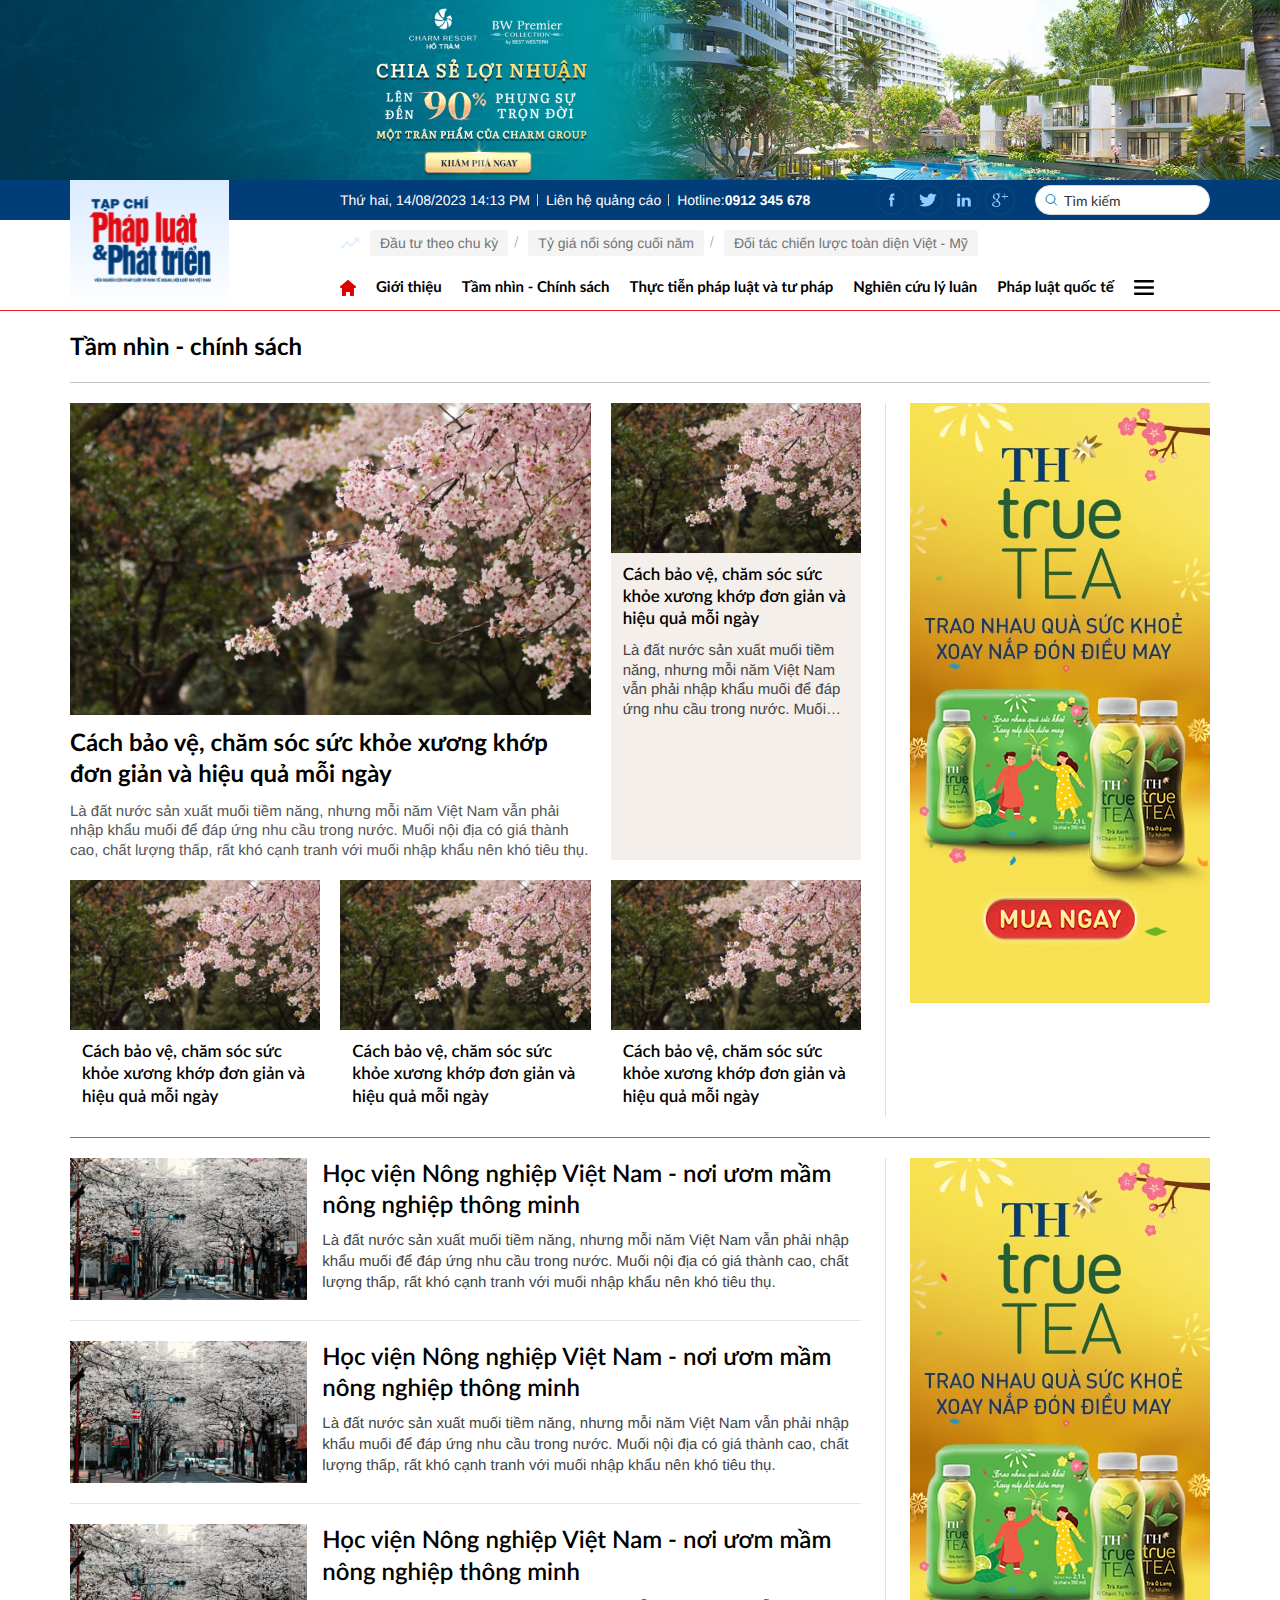
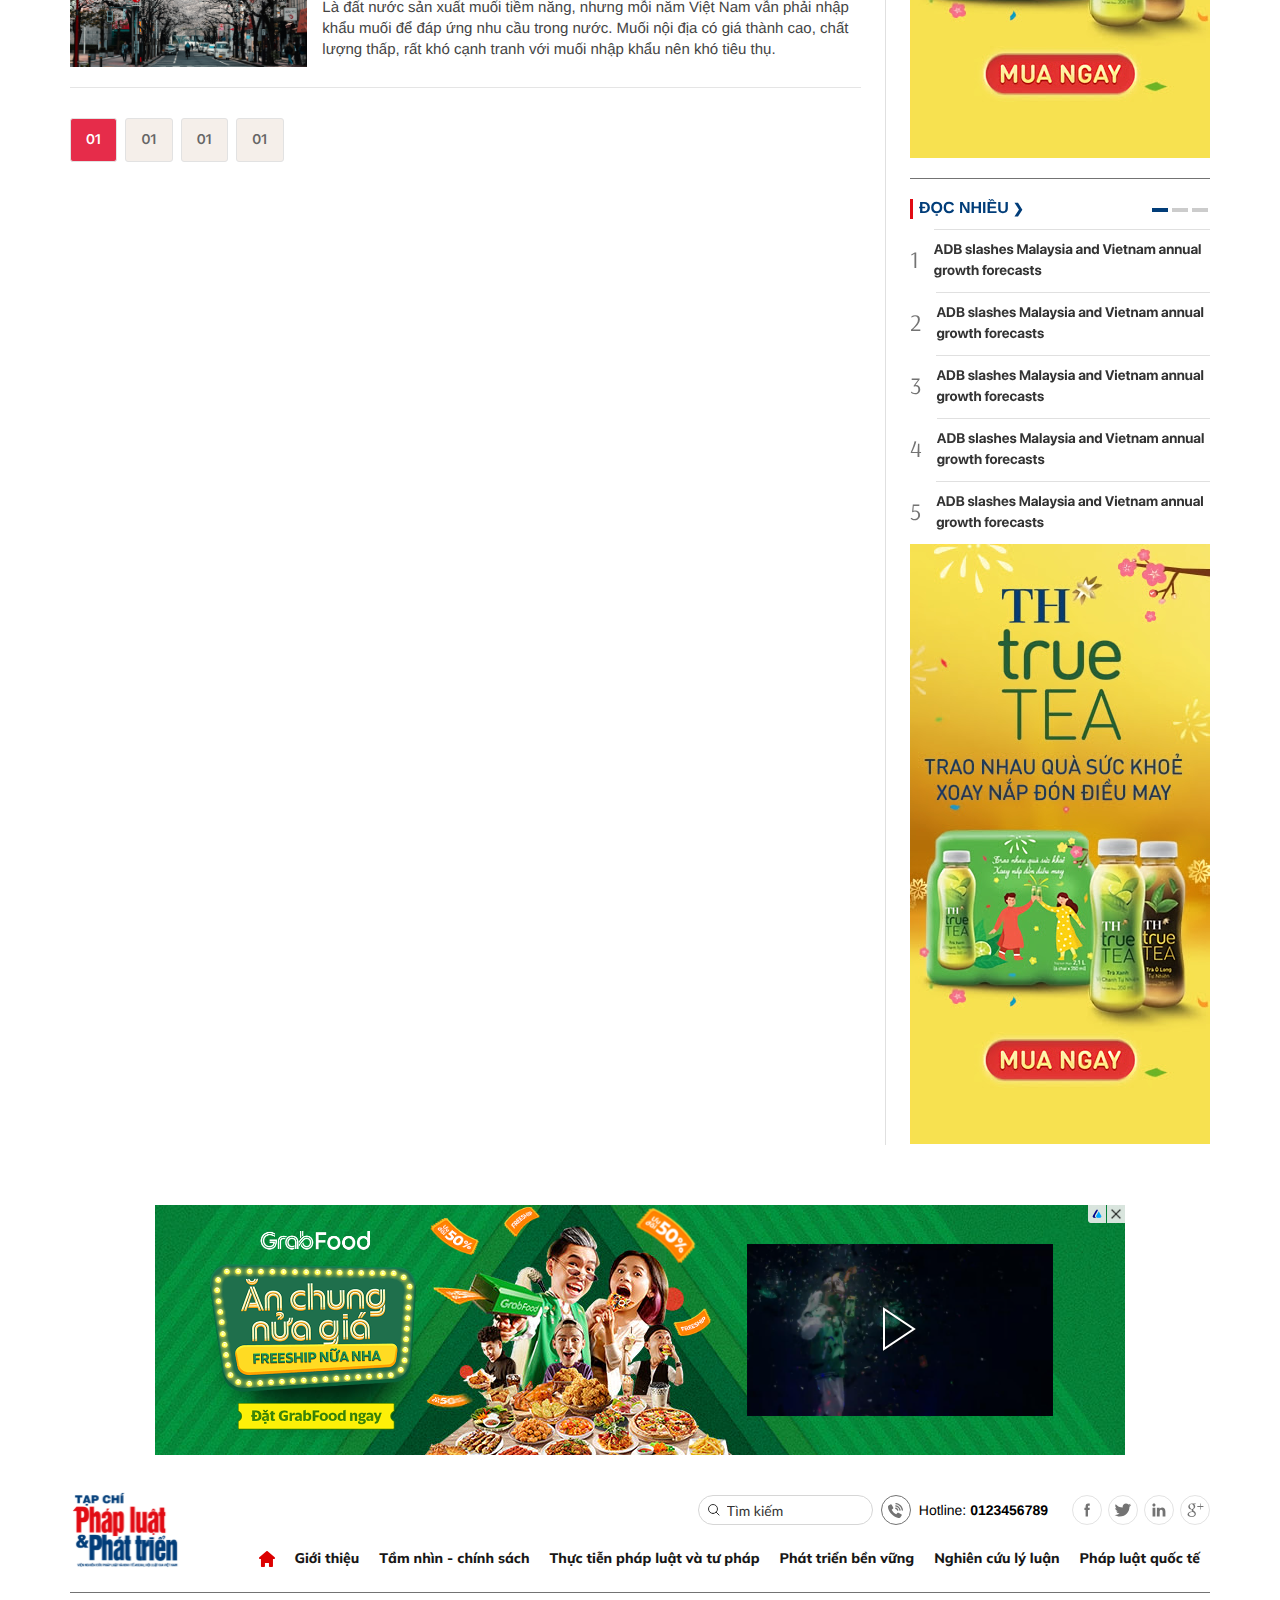
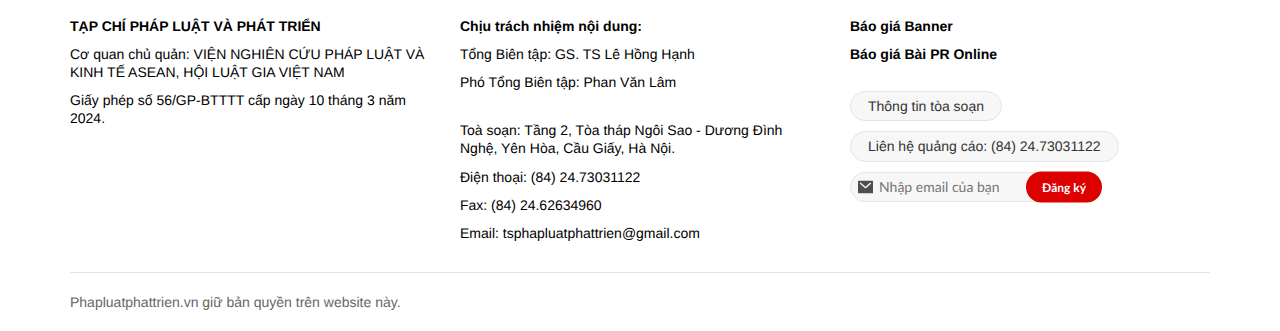
==== cate.html @ 77a5d6e4 "8/7" ====
<!DOCTYPE html>
<html lang="vi">
    <head>
        <meta charset="UTF-8" />
        <meta http-equiv="X-UA-Compatible" content="IE=edge" />
        <meta name="viewport" content="width=device-width, initial-scale=1.0" />
        <!-- favicon -->
        <link
            rel="apple-touch-icon"
            sizes="57x57"
            href="./images/favicon/apple-icon-57x57.png"
        />
        <link
            rel="apple-touch-icon"
            sizes="60x60"
            href="./images/favicon/apple-icon-60x60.png"
        />
        <link
            rel="apple-touch-icon"
            sizes="72x72"
            href="./images/favicon/apple-icon-72x72.png"
        />
        <link
            rel="apple-touch-icon"
            sizes="76x76"
            href="./images/favicon/apple-icon-76x76.png"
        />
        <link
            rel="apple-touch-icon"
            sizes="114x114"
            href="./images/favicon/apple-icon-114x114.png"
        />
        <link
            rel="apple-touch-icon"
            sizes="120x120"
            href="./images/favicon/apple-icon-120x120.png"
        />
        <link
            rel="apple-touch-icon"
            sizes="144x144"
            href="./images/favicon/apple-icon-144x144.png"
        />
        <link
            rel="apple-touch-icon"
            sizes="152x152"
            href="./images/favicon/apple-icon-152x152.png"
        />
        <link
            rel="apple-touch-icon"
            sizes="180x180"
            href="./images/favicon/apple-icon-180x180.png"
        />
        <link
            rel="icon"
            type="image/png"
            sizes="192x192"
            href="/android-icon-192x192.png"
        />
        <link
            rel="icon"
            type="image/png"
            sizes="32x32"
            href="./images/favicon/favicon-32x32.png"
        />
        <link
            rel="icon"
            type="image/png"
            sizes="96x96"
            href="./images/favicon/favicon-96x96.png"
        />
        <link
            rel="icon"
            type="image/png"
            sizes="16x16"
            href="./images/favicon/favicon-16x16.png"
        />
        <meta name="msapplication-TileColor" content="#ffffff" />
        <meta
            name="msapplication-TileImage"
            content="./images/favicon/ms-icon-144x144.png"
        />
        <meta name="theme-color" content="#ffffff" />
        <!-- end favicon -->
        <title>Tạp chí Pháp Luật Và Phát Triển</title>
        <!-- font -->
        <link rel="preconnect" href="https://fonts.googleapis.com" />
        <link rel="preconnect" href="https://fonts.gstatic.com" crossorigin />
        <link
            href="https://fonts.googleapis.com/css2?family=Mulish:ital,wght@0,200..1000;1,200..1000&family=Arsenal:ital,wght@0,400;0,700;1,400;1,700&family=Noto+Serif:wght@300;400;500;600;700;800&family=Lato:ital,wght@0,100;0,300;0,400;0,700;0,900;1,100;1,300;1,400;1,700;1,900&family=Roboto:ital,wght@0,100;0,300;0,400;0,500;0,700;0,900;1,100;1,300;1,400;1,500;1,700;1,900&display=swap"
            rel="stylesheet"
        />
        <!-- end font -->
        <link rel="stylesheet" href="./lib/swiper/swiper-bundle.min.css" />
        <link rel="stylesheet" href="./lib/fancybox/jquery.fancybox.min.css" />
        <link rel="stylesheet" href="./css/style.css" />
        <script src="./lib/jquery/jquery-3.7.1.min.js"></script>
    </head>

    <body>
        <!-- ads -->
        <div class="">
            <a href="#">
                <img src="./images/ads_top.png" alt="" />
            </a>
        </div>
        <!-- end ads -->
        <!-- header -->
        <header id="header" class="header relative js__stickyHeader">
            <!-- pc -->
            <div class="d-3xl-block d-lg-none">
                <!-- top -->
                <div class="header-top w-wrapper bg-blue-013">
                    <div
                        class="header-top__container relative pl-270 w-1140 d-3xl-flex items-center justify-between"
                    >
                        <!-- logo -->
                         <div class="logo">
                            <a href="#"><img src="./images/svg/logo.svg" alt=""></a>
                         </div>
                        <!-- end logo -->
                        <ul
                            class="header-top__contact fs-14 font-arial d-3xl-flex items-center text-white"
                        >
                            <li class="item">
                                <span class="d-3xl-flex items-center"
                                    >Thứ hai, 14/08/2023 14:13 PM</span
                                >
                            </li>
                            <li class="item">
                                <a href="#" class="link d-3xl-flex items-center"
                                    >Liên hệ quảng cáo</a
                                >
                            </li>
                            <li class="item">
                                <a
                                    href="tel:012345678"
                                    class="link d-3xl-flex items-center"
                                    >Hotline: <strong>0912 345 678</strong></a
                                >
                            </li>
                        </ul>
                        <div
                            class="header-top__right d-3xl-flex items-center gap-20"
                        >
                            <!-- social -->
                            <div class="social d-3xl-flex items-center">
                                <a href="#" class="social-link">
                                    <img
                                        src="./images/svg/Facebook-cyan.svg"
                                        alt=""
                                    />
                                </a>
                                <a href="#" class="social-link">
                                    <img
                                        src="./images/svg/Twitter-cyan.svg"
                                        alt=""
                                    />
                                </a>
                                <a href="#" class="social-link">
                                    <img
                                        src="./images/svg/linker-cyan.svg"
                                        alt=""
                                    />
                                </a>
                                <a href="#" class="social-link">
                                    <img
                                        src="./images/svg/google-cyan.svg"
                                        alt=""
                                    />
                                </a>
                            </div>
                            <!-- end social -->

                            <!-- search -->
                            <div class="search-pc fs-14">
                                <form action="" class="relative">
                                    <button class="search-btn absolute">
                                        <img
                                            src="./images/svg/search-cyan.svg"
                                            alt=""
                                        />
                                    </button>
                                    <input
                                        type="text"
                                        class="search-input fs-14 w-full h-full"
                                        placeholder="Tìm kiếm"
                                    />
                                </form>
                            </div>
                            <!-- end search -->
                        </div>
                        
                    </div>
                </div>
                <!-- end top -->

               <!-- index -->
                <div class="breadcrumb-primary w-wrapper relative pt-10">
                    <div
                        class="breadcrumb-primary__container pl-270 w-1140 d-3xl-flex items-center"
                    >
                        <div class="breadcrumb-primary__icon mr-10 flex-0">
                            <img src="./images/svg/index-cyan.svg" alt="" />
                        </div>
                        <div
                            class="breadcrumb-primary__slide flex-1 js__autoSlideContainer"
                        >
                            <div class="swiper js__swiperAuto">
                                <div class="swiper-wrapper">
                                    <!-- slide -->
                                    <div class="swiper-slide">
                                        <div
                                            class="breadcrumb-primary__item fs-14 font-arial"
                                        >
                                            <a
                                                href="#"
                                                class="breadcrumb-primary__link"
                                                >Đầu tư theo chu kỳ</a
                                            >
                                        </div>
                                    </div>
                                    <!-- end slide -->
                                    <!-- slide -->
                                    <div class="swiper-slide">
                                        <div
                                            class="breadcrumb-primary__item fs-14 font-arial"
                                        >
                                            <a
                                                href="#"
                                                class="breadcrumb-primary__link"
                                                >Tỷ giá nổi sóng cuối năm</a
                                            >
                                        </div>
                                    </div>
                                    <!-- end slide -->
                                    <!-- slide -->
                                    <div class="swiper-slide">
                                        <div
                                            class="breadcrumb-primary__item fs-14 font-arial"
                                        >
                                            <a
                                                href="#"
                                                class="breadcrumb-primary__link"
                                                >Đối tác chiến lược toàn diện Việt -
                                                Mỹ</a
                                            >
                                        </div>
                                    </div>
                                    <!-- end slide -->
                                </div>
                            </div>
                        </div>
                    </div>
                </div>
                <!-- end index -->

                <!-- navbar -->
                <nav class="w-wrapper navbar">
                    <ul
                        class="navbar-wrapper pl-270 w-1140 d-3xl-flex items-center fw-700 fs-15"
                    >
                        <li class="navbar-item">
                            <a href="#" class="">
                                <img src="./images/svg/home-red.svg" alt="" />
                            </a>
                        </li>
                        <li class="navbar-item">
                            <a href="#">Giới thiệu</a>
                            <ul class="navbar-dropdown">
                                <li class="navbar-dropdown__item">
                                    <a href="#">Cate 1</a>
                                </li>
                                <li class="navbar-dropdown__item">
                                    <a href="#">Cate 1</a>
                                </li>
                                <li class="navbar-dropdown__item">
                                    <a href="#">Cate 1</a>
                                </li>
                            </ul>
                        </li>
                        <li class="navbar-item">
                            <a href="#">Tầm nhìn - Chính sách</a>
                        </li>
                        <li class="navbar-item">
                            <a href="#">Thực tiễn pháp luật và tư pháp</a>
                        </li>
                        <li class="navbar-item">
                            <a href="#">Nghiên cứu lý luân</a>
                        </li>
                        <li class="navbar-item">
                            <a href="#">Pháp luật quốc tế</a>
                        </li>
                        <li class="navbar-item navbar-more  js__navbarMore">
                            <div class="navbar-more__icon js__navbarMoreIcon">
                                <div class="bar">
                                    <img src="./images/svg/bar.svg" alt="">
                                </div>
                                <div class="close">
                                    <img src="./images/svg/close.svg" alt="">
                                </div>
                            </div>
                            
                        </li>
                    </ul>
                    <div class="navbar-more__content js__navbarMoreContent">
                        <div class="navbar-more__inner w-1140">
                            <ul class="navbar-more__list d-3xl-grid col-4 gap-24">
                                <li class="navbar-more__item">
                                    <div class="navbar-more__title"><a href="#">Cate 1</a></div>
                                    <ul class="navbar-more__children">
                                        <li><a href="#">Cate 2</a></li>
                                        <li><a href="#">Cate 2</a></li>
                                        <li><a href="#">Cate 2</a></li>
                                        <li><a href="#">Cate 2</a></li>
                                    </ul>
                                </li>
                                <li class="navbar-more__item">
                                    <div class="navbar-more__title"><a href="#">Cate 1</a></div>
                                    <ul class="navbar-more__children">
                                        <li><a href="#">Cate 2</a></li>
                                        <li><a href="#">Cate 2</a></li>
                                        <li><a href="#">Cate 2</a></li>
                                        <li><a href="#">Cate 2</a></li>
                                    </ul>
                                </li>
                                <li class="navbar-more__item">
                                    <div class="navbar-more__title"><a href="#">Cate 1</a></div>
                                    <ul class="navbar-more__children">
                                        <li><a href="#">Cate 2</a></li>
                                        <li><a href="#">Cate 2</a></li>
                                        <li><a href="#">Cate 2</a></li>
                                        <li><a href="#">Cate 2</a></li>
                                    </ul>
                                </li>
                                <li class="navbar-more__item">
                                    <div class="navbar-more__title"><a href="#">Cate 1</a></div>
                                    <ul class="navbar-more__children">
                                        <li><a href="#">Cate 2</a></li>
                                        <li><a href="#">Cate 2</a></li>
                                        <li><a href="#">Cate 2</a></li>
                                        <li><a href="#">Cate 2</a></li>
                                    </ul>
                                </li>
                            </ul>
                        </div>
                    </div>
                </nav>
                <!-- end navbar -->
            </div>
            <!-- end pc -->

            <!-- mb -->
            <div class="d-3xl-none d-lg-block">
                <!-- top -->
                <div class="header-mb-top w-wrapper bg-blue-013 py-10 relative">
                    <div class="header-mb-top__container w-1140 d-3xl-flex items-center justify-between">
                        <!-- left -->
                        <div class="left">
                            <!-- logo -->
                        <div class="logo mx-auto">
                            <a href="#" class="logo-link">
                                <img
                                    src="./images/svg/logo.svg"
                                    alt=""
                                    class="logo-img"
                                />
                            </a>
                        </div>
                        <!-- end logo -->
                        </div>
                        <!-- end left -->
                        <!-- right -->
                        <div class="header-top__right d-3xl-flex items-center">
                            <!-- search -->
                            <div class="search-mb mr-10">
                                <div class="search-mb__icon js__searchMb">
                                    <img
                                        src="./images/svg/zoom-2.svg"
                                        alt=""
                                    />
                                </div>
                                <!-- form -->
                                <div class="header-search-mb__form h-60 w-full js__formSearchMb">
                                    <form action="" class="w-full h-full">
                                        <div class="relative w-full h-full">
                                            <input
                                                type="text"
                                                class="header-search-input w-full h-full p-8 fs-16 js__focusSearchMb"
                                                placeholder="Tìm kiếm"
                                            />
                                            <d
                                                class="header-search-btn btn absolute h-full js__closeSearchMb"
                                            >
                                                <img
                                                    src="./images/svg/close-gray.svg"
                                                    alt=""
                                                />
                                            </d>
                                        </div>
                                    </form>
                                </div>
                                <!-- end form -->
                            </div>
                            <!-- end search -->
                            <!-- social -->
                            <div class="social d-3xl-flex items-center">
                                <a href="#" class="social-link">
                                    <img
                                        src="./images/svg/Facebook-cyan.svg"
                                        alt=""
                                    />
                                </a>
                                <a href="#" class="social-link">
                                    <img
                                        src="./images/svg/Twitter-cyan.svg"
                                        alt=""
                                    />
                                </a>
                                <a href="#" class="social-link">
                                    <img
                                        src="./images/svg/linker-cyan.svg"
                                        alt=""
                                    />
                                </a>
                                <a href="#" class="social-link">
                                    <img
                                        src="./images/svg/google-cyan.svg"
                                        alt=""
                                    />
                                </a>
                            </div>
                            <!-- end social -->

                            <!-- bar -->
                            <div class="sub-menu">
                                <!-- icon bar -->
                                <div
                                    class="icon-bar js__clickShowMenuMb px-15 py-10"
                                >
                                    <img src="./images/svg/bar-w.svg" alt="" />
                                </div>
                                <!-- end icon bar -->
                                <!-- content -->
                                <div class="sub-menu__content">
                                    <!-- close -->
                                    <div
                                        class="sub-menu__close js__closeSubMenu h-56 p-4 mb-8 d-3xl-flex items-center text-white"
                                    >
                                        <img
                                            src="./images/svg/close-w.svg"
                                            alt=""
                                        />
                                    </div>
                                    <!-- end close -->

                                    <div class="sub-menu__container">
                                        <!-- list -->
                                        <div class="sub-menu__list">
                                            <!-- item -->
                                            <div class="sub-menu__item">
                                                <!-- heading -->
                                                <div
                                                    class="heading-sub js__dropDown d-3xl-flex items-center justify-between px-16 py-8 text-white"
                                                >
                                                    <h3
                                                        class="heading-sub__title fs-16 fw-500"
                                                    >
                                                        Movies
                                                    </h3>
                                                    <div
                                                        class="heading-sub__arrow"
                                                    >
                                                        <img
                                                            src="./images/svg/arrow-down-w.svg"
                                                            alt=""
                                                        />
                                                    </div>
                                                </div>
                                                <!-- end heading -->

                                                <!-- sub menu list -->
                                                <ul
                                                    class="list-sub js__listSubMenu"
                                                >
                                                    <li class="item-sub">
                                                        <a
                                                            href="#"
                                                            class="item-sub__link fs-16"
                                                            >Release Calender</a
                                                        >
                                                    </li>
                                                    <li class="item-sub">
                                                        <a
                                                            href="#"
                                                            class="item-sub__link fs-16"
                                                            >Release Calender</a
                                                        >
                                                    </li>
                                                    <li class="item-sub">
                                                        <a
                                                            href="#"
                                                            class="item-sub__link fs-16"
                                                            >Release Calender</a
                                                        >
                                                    </li>
                                                </ul>
                                                <!-- end sub menu list -->
                                            </div>
                                            <!-- end item -->
                                            <!-- item -->
                                            <div class="sub-menu__item">
                                                <!-- heading -->
                                                <div
                                                    class="heading-sub js__dropDown d-3xl-flex items-center justify-between px-16 py-8 text-white"
                                                >
                                                    <h3
                                                        class="heading-sub__title fs-16 fw-500"
                                                    >
                                                        Movies
                                                    </h3>
                                                    <div
                                                        class="heading-sub__arrow"
                                                    >
                                                        <img
                                                            src="./images/svg/arrow-down-w.svg"
                                                            alt=""
                                                        />
                                                    </div>
                                                </div>
                                                <!-- end heading -->

                                                <!-- sub menu list -->
                                                <ul
                                                    class="list-sub js__listSubMenu"
                                                >
                                                    <li class="item-sub">
                                                        <a
                                                            href="#"
                                                            class="item-sub__link fs-16"
                                                            >Release Calender</a
                                                        >
                                                    </li>
                                                    <li class="item-sub">
                                                        <a
                                                            href="#"
                                                            class="item-sub__link fs-16"
                                                            >Release Calender</a
                                                        >
                                                    </li>
                                                    <li class="item-sub">
                                                        <a
                                                            href="#"
                                                            class="item-sub__link fs-16"
                                                            >Release Calender</a
                                                        >
                                                    </li>
                                                </ul>
                                                <!-- end sub menu list -->
                                            </div>
                                            <!-- end item -->
                                        </div>
                                        <!-- end list -->
                                    </div>
                                </div>
                                <!-- end content -->
                                <div class="overlay js__overlay"></div>
                            </div>
                            <!-- end bar -->
                        </div>
                        <!-- end right -->
                    </div>
                </div>
                <!-- end top -->

                <!-- center -->
                <div class="breadcrumb-primary w-wrapper relative pt-10">
                    <div
                        class="breadcrumb-primary__container w-1140 d-3xl-flex items-center"
                    >
                        <div class="breadcrumb-primary__icon mr-10 flex-0">
                            <img src="./images/svg/index-cyan.svg" alt="" />
                        </div>
                        <div
                            class="breadcrumb-primary__slide flex-1 js__autoSlideContainer"
                        >
                            <div class="swiper js__swiperAuto">
                                <div class="swiper-wrapper">
                                    <!-- slide -->
                                    <div class="swiper-slide">
                                        <div
                                            class="breadcrumb-primary__item fs-14 font-arial"
                                        >
                                            <a
                                                href="#"
                                                class="breadcrumb-primary__link"
                                                >Đầu tư theo chu kỳ</a
                                            >
                                        </div>
                                    </div>
                                    <!-- end slide -->
                                    <!-- slide -->
                                    <div class="swiper-slide">
                                        <div
                                            class="breadcrumb-primary__item fs-14 font-arial"
                                        >
                                            <a
                                                href="#"
                                                class="breadcrumb-primary__link"
                                                >Tỷ giá nổi sóng cuối năm</a
                                            >
                                        </div>
                                    </div>
                                    <!-- end slide -->
                                    <!-- slide -->
                                    <div class="swiper-slide">
                                        <div
                                            class="breadcrumb-primary__item fs-14 font-arial"
                                        >
                                            <a
                                                href="#"
                                                class="breadcrumb-primary__link"
                                                >Đối tác chiến lược toàn diện Việt -
                                                Mỹ</a
                                            >
                                        </div>
                                    </div>
                                    <!-- end slide -->
                                </div>
                            </div>
                        </div>
                    </div>
                </div>
                <!-- end center -->

                <!-- navbar mb -->
                <div
                    class="navbar-menu-mb js__navbarMenuMb py-12 pl-15 pr-40 relative border-e5"
                >
                    <ul
                        class="navbar-mb js__navbarMb d-3xl-flex items-center fs-16 text-gray-181 fw-700"
                    >
                        <li class="navbar-item flex-0">
                            <a href="#" class="">
                                <img src="./images/svg/home-red.svg" alt="" />
                            </a>
                        </li>
                        <li class="navbar-item">
                            <a href="#">Giới thiệu</a>
                        </li>
                        <li class="navbar-item">
                            <a href="#">Tầm nhìn chính sách</a>
                        </li>
                        <li class="navbar-item">
                            <a href="#">Thực tiễn pháp luật và tư pháp</a>
                        </li>
                        <li class="navbar-item">
                            <a href="#">Nghiên cứu lý luận</a>
                        </li>
                        <li class="navbar-item">
                            <a href="#">Pháp luật quốc tế</a>
                        </li>
                    </ul>
                    <div class="navbar-scroll-icon js__navbarIcon">
                        <img src="./images/svg/arrow-next-w.svg" alt="">
                    </div>
                </div>
                <!-- end navbar mb -->
            </div>
            <!-- end mb -->
        </header>
        <!-- end header -->
        <!-- main -->
        <main id="main" class="main">
            

            <!-- category -->
            <div class="category w-wrapper relative z-20 over-hidden">
                <div class="category-container w-1140 py-20">
                    <h2 class="category-title fs-24 fw-700">Tầm nhìn - chính sách</h2>
                </div>
            </div>
            <!-- end category -->

            <!-- primary -->
             <section class="cate-primary relative z-20 over-hidden w-wrapper mt-20">
                <div class="cate-primary__container w-1140 border-73 mb-20 pb-20">
                    <!-- left -->
                    <div class="cate-primary__left">
                        <!-- top -->
                         <div class="top d-3xl-grid col-3 gap-20">
                             <!-- large -->
                             <div class="article-large">
                                 <!-- img -->
                                 <div class="article-img">
                                     <a href="#" class="image-wrapper">
                                         <img src="./images/2.jpg" alt="">
                                     </a>
                                 </div>
                                 <!-- end img -->
                                 <!-- content -->
                                 <div class="article-content mt-12">
                                     <h1 class="article-title fs-24 fw-700 lh-130">
                                         <a href="#" class="fix-text3">Cách bảo vệ, chăm sóc sức khỏe
                                             xương khớp đơn giản và hiệu quả
                                             mỗi ngày</a>
                                     </h1>
                                     <div class="article-des fs-15 font-arial text-gray-55 lh-130 mt-12">
                                         <p class="fix-text4">
                                             Là đất nước sản xuất muối tiềm
                                             năng, nhưng mỗi năm Việt Nam vẫn
                                             phải nhập khẩu muối để đáp ứng
                                             nhu cầu trong nước. Muối nội địa
                                             có giá thành cao, chất lượng
                                             thấp, rất khó cạnh tranh với
                                             muối nhập khẩu nên khó tiêu thụ.
                                         </p>
                                     </div>
                                 </div>
                                 <!-- end content -->
                             </div>
                             <!-- end large -->

                             <!-- small -->
                             <div class="article-small">
                                 <!-- article -->
                                 <div class="article">
                                     <!-- img -->
                                     <div class="article-img">
                                         <a href="#" class="image-wrapper">
                                             <img src="./images/2.jpg" alt="">
                                         </a>
                                     </div>
                                     <!-- end img -->
                                     <!-- content -->
                                     <div class="article-content py-10 px-12">
                                         <h3 class="article-title fs-17 fw-600 lh-130">
                                             <a href="#" class="fix-text3">Cách bảo vệ, chăm sóc sức
                                                 khỏe xương khớp đơn giản và
                                                 hiệu quả mỗi ngày</a>
                                         </h3>
                                         <div class="article-des fs-15 font-arial text-gray-44 lh-130 mt-12">
                                            <p class="fix-text4">
                                                Là đất nước sản xuất muối tiềm
                                                năng, nhưng mỗi năm Việt Nam vẫn
                                                phải nhập khẩu muối để đáp ứng
                                                nhu cầu trong nước. Muối nội địa
                                                có giá thành cao, chất lượng
                                                thấp, rất khó cạnh tranh với
                                                muối nhập khẩu nên khó tiêu thụ.
                                            </p>
                                        </div>
                                     </div>
                                     <!-- end content -->
                                 </div>
                                 <!-- end article -->
                             </div>
                             <!-- end small -->
                         </div>
                        <!-- end top -->

                        <!-- bot -->
                         <div class="bot d-3xl-grid col-3 gap-20 mt-20">
                            <!-- article -->
                            <div class="article">
                                <!-- img -->
                                <div class="article-img">
                                    <a href="#" class="image-wrapper">
                                        <img src="./images/2.jpg" alt="">
                                    </a>
                                </div>
                                <!-- end img -->
                                <!-- content -->
                                <div class="article-content py-10 px-12">
                                    <h3 class="article-title fs-17 fw-600 lh-130">
                                        <a href="#" class="fix-text3">Cách bảo vệ, chăm sóc sức
                                            khỏe xương khớp đơn giản và
                                            hiệu quả mỗi ngày</a>
                                    </h3>
                                    <div class="article-des fs-15 d-3xl-none d-md-block font-arial text-gray-44 lh-130 mt-12">
                                       <p class="fix-text4">
                                           Là đất nước sản xuất muối tiềm
                                           năng, nhưng mỗi năm Việt Nam vẫn
                                           phải nhập khẩu muối để đáp ứng
                                           nhu cầu trong nước. Muối nội địa
                                           có giá thành cao, chất lượng
                                           thấp, rất khó cạnh tranh với
                                           muối nhập khẩu nên khó tiêu thụ.
                                       </p>
                                   </div>
                                </div>
                                <!-- end content -->
                            </div>
                            <!-- end article -->
                            <!-- article -->
                            <div class="article">
                                <!-- img -->
                                <div class="article-img">
                                    <a href="#" class="image-wrapper">
                                        <img src="./images/2.jpg" alt="">
                                    </a>
                                </div>
                                <!-- end img -->
                                <!-- content -->
                                <div class="article-content py-10 px-12">
                                    <h3 class="article-title fs-17 fw-600 lh-130">
                                        <a href="#" class="fix-text3">Cách bảo vệ, chăm sóc sức
                                            khỏe xương khớp đơn giản và
                                            hiệu quả mỗi ngày</a>
                                    </h3>
                                    <div class="article-des fs-15 d-3xl-none d-md-block font-arial text-gray-44 lh-130 mt-12">
                                       <p class="fix-text4">
                                           Là đất nước sản xuất muối tiềm
                                           năng, nhưng mỗi năm Việt Nam vẫn
                                           phải nhập khẩu muối để đáp ứng
                                           nhu cầu trong nước. Muối nội địa
                                           có giá thành cao, chất lượng
                                           thấp, rất khó cạnh tranh với
                                           muối nhập khẩu nên khó tiêu thụ.
                                       </p>
                                   </div>
                                </div>
                                <!-- end content -->
                            </div>
                            <!-- end article -->
                            <!-- article -->
                            <div class="article">
                                <!-- img -->
                                <div class="article-img">
                                    <a href="#" class="image-wrapper">
                                        <img src="./images/2.jpg" alt="">
                                    </a>
                                </div>
                                <!-- end img -->
                                <!-- content -->
                                <div class="article-content py-10 px-12">
                                    <h3 class="article-title fs-17 fw-600 lh-130">
                                        <a href="#" class="fix-text3">Cách bảo vệ, chăm sóc sức
                                            khỏe xương khớp đơn giản và
                                            hiệu quả mỗi ngày</a>
                                    </h3>
                                    <div class="article-des fs-15 d-3xl-none d-md-block font-arial text-gray-44 lh-130 mt-12">
                                       <p class="fix-text4">
                                           Là đất nước sản xuất muối tiềm
                                           năng, nhưng mỗi năm Việt Nam vẫn
                                           phải nhập khẩu muối để đáp ứng
                                           nhu cầu trong nước. Muối nội địa
                                           có giá thành cao, chất lượng
                                           thấp, rất khó cạnh tranh với
                                           muối nhập khẩu nên khó tiêu thụ.
                                       </p>
                                   </div>
                                </div>
                                <!-- end content -->
                            </div>
                            <!-- end article -->
                         </div>
                        <!-- end bot -->

                        
                    </div>
                    <!-- end left -->

                    <!-- right -->
                    <div class="cate-primary__right d-md-none">
                        <div class="ads-right">
                            <a href="#">
                                <img src="./images/ads_right.jpg" alt="">
                            </a>
                        </div>
                    </div>
                    <!-- end right -->
                    
                </div>
             </section>
            <!-- end primary -->

            <!-- secondary -->
             <section class="cate-secondary relative z-20 over-hidden w-wrapper mb-40">
                <!-- container -->
                <div class="cate-secondary__container w-1140 js__stickyContainer">
                    <!-- left -->
                     <div class="cate-secondary__left js__stickyLeft">
                        <!-- articles -->
                        <div class="articles">
                            <!-- article -->
                            <div class="article d-3xl-flex border-e5 py-20">
                                <!-- img -->
                                <div class="article-img flex-0 w-30">
                                    <a href="#" class="image-wrapper">
                                        <img src="./images/3.jpg" alt="">
                                    </a>
                                </div>
                                <!-- end img -->
                                <!-- content -->
                                <div class="article-content flex-1 pl-15">
                                    <h3 class="article-title fix-text3 fs-24 fw-600 lh-130">
                                        <a href="#">Học viện Nông nghiệp Việt Nam -
                                            nơi ươm mầm nông nghiệp thông
                                            minh</a>
                                    </h3>
                                    <p class="article-des fix-text4 fs-15 font-arial text-gray-44 pt-10 lh-140">
                                        Là đất nước sản xuất muối tiềm năng,
                                        nhưng mỗi năm Việt Nam vẫn phải nhập
                                        khẩu muối để đáp ứng nhu cầu trong
                                        nước. Muối nội địa có giá thành cao,
                                        chất lượng thấp, rất khó cạnh tranh
                                        với muối nhập khẩu nên khó tiêu thụ.
                                    </p>
                                </div>
                                <!-- end content -->
                            </div>
                            <!-- end article -->
                            <!-- article -->
                            <div class="article d-3xl-flex border-e5 py-20">
                                <!-- img -->
                                <div class="article-img flex-0 w-30">
                                    <a href="#" class="image-wrapper">
                                        <img src="./images/3.jpg" alt="">
                                    </a>
                                </div>
                                <!-- end img -->
                                <!-- content -->
                                <div class="article-content flex-1 pl-15">
                                    <h3 class="article-title fix-text3 fs-24 fw-600 lh-130">
                                        <a href="#">Học viện Nông nghiệp Việt Nam -
                                            nơi ươm mầm nông nghiệp thông
                                            minh</a>
                                    </h3>
                                    <p class="article-des fix-text4 fs-15 font-arial text-gray-44 pt-10 lh-140">
                                        Là đất nước sản xuất muối tiềm năng,
                                        nhưng mỗi năm Việt Nam vẫn phải nhập
                                        khẩu muối để đáp ứng nhu cầu trong
                                        nước. Muối nội địa có giá thành cao,
                                        chất lượng thấp, rất khó cạnh tranh
                                        với muối nhập khẩu nên khó tiêu thụ.
                                    </p>
                                </div>
                                <!-- end content -->
                            </div>
                            <!-- end article -->
                            <!-- article -->
                            <div class="article d-3xl-flex border-e5 py-20">
                                <!-- img -->
                                <div class="article-img flex-0 w-30">
                                    <a href="#" class="image-wrapper">
                                        <img src="./images/3.jpg" alt="">
                                    </a>
                                </div>
                                <!-- end img -->
                                <!-- content -->
                                <div class="article-content flex-1 pl-15">
                                    <h3 class="article-title fix-text3 fs-24 fw-600 lh-130">
                                        <a href="#">Học viện Nông nghiệp Việt Nam -
                                            nơi ươm mầm nông nghiệp thông
                                            minh</a>
                                    </h3>
                                    <p class="article-des fix-text4 fs-15 font-arial text-gray-44 pt-10 lh-140">
                                        Là đất nước sản xuất muối tiềm năng,
                                        nhưng mỗi năm Việt Nam vẫn phải nhập
                                        khẩu muối để đáp ứng nhu cầu trong
                                        nước. Muối nội địa có giá thành cao,
                                        chất lượng thấp, rất khó cạnh tranh
                                        với muối nhập khẩu nên khó tiêu thụ.
                                    </p>
                                </div>
                                <!-- end content -->
                            </div>
                            <!-- end article -->
                            
                        </div>
                        <!-- end articles -->
                        
                        <!-- pagination -->
                        <ul class="pagination d-3xl-flex d-md-none items-center fs-14 font-sf-pro lh-160 uppercase fw-600 text-gray-66 mt-30">
                            <li class="pagination-item active">
                                <a href="#" class="pagination-link">01</a>
                            </li>
                            <li class="pagination-item">
                                <a href="#" class="pagination-link">01</a>
                            </li>
                            <li class="pagination-item">
                                <a href="#" class="pagination-link">01</a>
                            </li>
                            <li class="pagination-item">
                                <a href="#" class="pagination-link">01</a>
                            </li>
                        </ul>
                        <!-- end pagination -->
                        <!-- see more -->
                        <div class="see-more d-3xl-none d-md-flex items-center justify-center my-15">
                            <button class="bg-red-c5 px-15 py-10 text-white fw-600 border-4 lh-150">
                                Xem thêm
                            </button>
                        </div>
                        <!-- end see more -->
                     </div>
                    <!-- end left -->
                    <!-- right -->
                     <div class="cate-secondary__right js__stickyRight d-md-none">
                        <!-- ads right -->
                        <div class="ads-right">
                            <a href="#">
                                <img src="./images/ads_right.jpg" alt="">
                            </a>
                        </div>
                        <!-- end ads right -->
                         <!-- box đọc nhiều -->
                        <div class="read-a-lot w-1140 pagi-primary mt-20 pt-20 border-73-t">
                            <div class="heading-primary">
                                <h2 class="heading-one">
                                    <a href="#">Đọc nhiều</a>
                                </h2>
                            </div>
                            <div
                                class="read-a-lot__content js__oneSlidesContainer"
                            >
                                <div class="swiper js__oneSlide">
                                    <div class="swiper-wrapper">
                                        <!-- slide -->
                                        <div class="swiper-slide">
                                            <div class="read-a-lot__list">
                                                <!-- item -->
                                                <div
                                                    class="read-a-lot__item d-3xl-flex items-center"
                                                >
                                                    <p
                                                        class="number font-arsenal fs-24 fw-400 text-gray-73"
                                                    >
                                                        1
                                                    </p>
                                                    <h3
                                                        class="text fs-14 ml-15 fw-700 font-sf-pro text-gray-33 lh-150 py-10"
                                                    >
                                                        <a href="#" class=""
                                                            >ADB slashes
                                                            Malaysia and
                                                            Vietnam annual
                                                            growth
                                                            forecasts</a
                                                        >
                                                    </h3>
                                                </div>
                                                <!-- end item -->
                                                <!-- item -->
                                                <div
                                                    class="read-a-lot__item d-3xl-flex items-center"
                                                >
                                                    <p
                                                        class="number font-arsenal fs-24 fw-400 text-gray-73"
                                                    >
                                                        2
                                                    </p>
                                                    <h3
                                                        class="text fs-14 ml-15 fw-700 font-sf-pro text-gray-33 lh-150 py-10"
                                                    >
                                                        <a href="#" class=""
                                                            >ADB slashes
                                                            Malaysia and
                                                            Vietnam annual
                                                            growth
                                                            forecasts</a
                                                        >
                                                    </h3>
                                                </div>
                                                <!-- end item -->
                                                <!-- item -->
                                                <div
                                                    class="read-a-lot__item d-3xl-flex items-center"
                                                >
                                                    <p
                                                        class="number font-arsenal fs-24 fw-400 text-gray-73"
                                                    >
                                                        3
                                                    </p>
                                                    <h3
                                                        class="text fs-14 ml-15 fw-700 font-sf-pro text-gray-33 lh-150 py-10"
                                                    >
                                                        <a href="#" class=""
                                                            >ADB slashes
                                                            Malaysia and
                                                            Vietnam annual
                                                            growth
                                                            forecasts</a
                                                        >
                                                    </h3>
                                                </div>
                                                <!-- end item -->
                                                <!-- item -->
                                                <div
                                                    class="read-a-lot__item d-3xl-flex items-center"
                                                >
                                                    <p
                                                        class="number font-arsenal fs-24 fw-400 text-gray-73"
                                                    >
                                                        4
                                                    </p>
                                                    <h3
                                                        class="text fs-14 ml-15 fw-700 font-sf-pro text-gray-33 lh-150 py-10"
                                                    >
                                                        <a href="#" class=""
                                                            >ADB slashes
                                                            Malaysia and
                                                            Vietnam annual
                                                            growth
                                                            forecasts</a
                                                        >
                                                    </h3>
                                                </div>
                                                <!-- end item -->
                                                <!-- item -->
                                                <div
                                                    class="read-a-lot__item d-3xl-flex items-center"
                                                >
                                                    <p
                                                        class="number font-arsenal fs-24 fw-400 text-gray-73"
                                                    >
                                                        5
                                                    </p>
                                                    <h3
                                                        class="text fs-14 ml-15 fw-700 font-sf-pro text-gray-33 lh-150 py-10"
                                                    >
                                                        <a href="#" class=""
                                                            >ADB slashes
                                                            Malaysia and
                                                            Vietnam annual
                                                            growth
                                                            forecasts</a
                                                        >
                                                    </h3>
                                                </div>
                                                <!-- end item -->
                                            </div>
                                        </div>
                                        <!-- end slide -->
                                        <div class="swiper-slide">2</div>
                                        <div class="swiper-slide">3</div>
                                    </div>
                                </div>
                                <div class="swiper-pagination"></div>
                            </div>
                        </div>
                        <!-- end box đọc nhiều -->

                        <!-- ads right -->
                        <div class="ads-right">
                            <a href="#">
                                <img src="./images/ads_right.jpg" alt="">
                            </a>
                        </div>
                        <!-- end ads right -->
                        
                    </div>
                    <!-- end right -->
                </div>
                <!-- end container -->
             </section>
            <!-- end secondary -->

            <!-- ads center -->
            <div class="ads-center py-20">
                <img src="./images/ads_center.png" alt="" />
            </div>
            <!-- end ads center -->
           

            
        </main>
        <!-- end main -->
        <!-- footer -->
        <footer id="footer" class="footer w-wrapper z-20 relative p-20">
            <div class="footer-container w-1140">
                <!-- top -->
                <div
                    class="footer-top d-3xl-flex pl-230 d-md-none items-center gap-24"
                >
                    <!-- left -->
                    <div class="left d-3xl-flex items-center gap-8">
                        <!-- search -->
                        <div class="search-pc fs-14">
                            <form action="" class="relative">
                                <button class="search-btn absolute">
                                    <img
                                        src="./images/svg/search-gray.svg"
                                        alt=""
                                    />
                                </button>
                                <input
                                    type="text"
                                    class="search-input fs-14 w-full h-full"
                                    placeholder="Tìm kiếm"
                                />
                            </form>
                        </div>
                        <!-- end search -->

                        <!-- hotline -->
                        <a
                            href="tel:0123456789"
                            class="hotline d-3xl-flex items-center"
                        >
                            <div class="hotline-img mr-8">
                                <img src="./images/svg/phone.svg" alt="" />
                            </div>
                            <p class="fs-14 font-arial">
                                Hotline: <strong>0123456789</strong>
                            </p>
                        </a>
                        <!-- end hotline -->
                    </div>
                    <!-- end left -->
                    <!-- center -->
                    <div class="logo mx-auto">
                        <a href="#" class="logo-link">
                            <img
                                src="./images/svg/logo_2.svg"
                                alt=""
                                class="logo-img"
                            />
                        </a>
                    </div>

                    <!-- end center -->
                    <!-- right -->
                    <div
                        class="header-top__right d-3xl-flex items-center gap-20"
                    >
                        <!-- social -->
                        <div class="social d-3xl-flex items-center">
                            <a href="#" class="social-link">
                                <img
                                    src="./images/svg/Facebook-gray.svg"
                                    alt=""
                                />
                            </a>
                            <a href="#" class="social-link">
                                <img
                                    src="./images/svg/Twitter-gray.svg"
                                    alt=""
                                />
                            </a>
                            <a href="#" class="social-link">
                                <img
                                    src="./images/svg/linker-gray.svg"
                                    alt=""
                                />
                            </a>
                            <a href="#" class="social-link">
                                <img
                                    src="./images/svg/google-gray.svg"
                                    alt=""
                                />
                            </a>
                        </div>
                        <!-- end social -->

                    </div>
                    <!-- end right -->
                </div>
                <!-- end top -->

                <!-- mb -->
                <div class="footer-top d-3xl-none d-md-block border-e5 pb-20">
                    <!-- logo -->
                    <div class="logo d-3xl-flex items-center justify-center">
                        <a href="#" class="logo-link">
                            <img
                                src="./images/svg/logo_2.svg"
                                alt=""
                                class="logo-img"
                            />
                        </a>
                    </div>
                    <!-- end logo -->


                    <div class="d-3xl-flex items-center justify-center gap-20 mt-20">
                        <!-- hotline -->
                        <a
                            href="tel:0123456789"
                            class="hotline d-3xl-flex items-center"
                        >
                            <div class="hotline-img mr-8">
                                <img src="./images/svg/phone.svg" alt="" />
                            </div>
                            <p class="fs-14 font-arial">
                                Hotline: <strong>0123456789</strong>
                            </p>
                        </a>
                        <!-- end hotline -->
                        
                    </div>
                    <div class="d-3xl-flex items-center justify-center gap-20 mt-20">
                        <!-- social -->
                        <div class="social d-3xl-flex items-center">
                            <a href="#" class="social-link">
                                <img
                                    src="./images/svg/Facebook-gray.svg"
                                    alt=""
                                />
                            </a>
                            <a href="#" class="social-link">
                                <img
                                    src="./images/svg/Twitter-gray.svg"
                                    alt=""
                                />
                            </a>
                            <a href="#" class="social-link">
                                <img
                                    src="./images/svg/linker-gray.svg"
                                    alt=""
                                />
                            </a>
                            <a href="#" class="social-link">
                                <img
                                    src="./images/svg/google-gray.svg"
                                    alt=""
                                />
                            </a>
                        </div>
                        <!-- end social -->
                    </div>
                </div>
                <!-- end mb -->

                <!-- navbar -->
                <nav class="navbar mt-12">
                    <ul
                        class="navbar-wrapper pl-180 w-1140 d-3xl-flex items-center fw-800 fs-14 font-mulish text-gray-181"
                    >
                        <li class="navbar-item">
                            <a href="#" class="">
                                <img src="./images/svg/home-red.svg" alt="" />
                            </a>
                        </li>
                        <li class="navbar-item">
                            <a href="#">Giới thiệu</a>
                        </li>
                        <li class="navbar-item">
                            <a href="#">Tầm nhìn - chính sách</a>
                        </li>
                        <li class="navbar-item">
                            <a href="#">Thực tiễn pháp luật và tư pháp</a>
                        </li>
                        <li class="navbar-item">
                            <a href="#">Phát triển bền vững</a>
                        </li>
                        <li class="navbar-item">
                            <a href="#">Nghiên cứu lý luận</a>
                        </li>
                        <li class="navbar-item">
                            <a href="#">Pháp luật quốc tế</a>
                        </li>
                        
                    </ul>
                </nav>
                <!-- end navbar -->

                <!-- footer content -->
                <div
                    class="footer-content d-3xl-grid col-3 gap-30 font-arial fs-14 mt-24 border-e5 pb-20 mb-20"
                >
                    <!-- left -->
                    <div class="left">
                        <p class="mb-10 fw-700">
                            TẠP CHÍ PHÁP LUẬT VÀ PHÁT TRIỂN
                        </p>
                        <p class="mb-10">
                            Cơ quan chủ quản: VIỆN NGHIÊN CỨU PHÁP LUẬT VÀ KINH TẾ ASEAN, HỘI LUẬT GIA VIỆT NAM
                        </p>
                        <p class="mb-10">Giấy phép số 56/GP-BTTTT cấp ngày 10 tháng 3 năm 2024.</p>
                        
                    </div>
                    <!-- end left -->
                    <!-- center -->
                    <div class="center">
                        <p class="fw-700 mb-10">Chịu trách nhiệm nội dung:</p>
                        <p class="mb-10">Tổng Biên tập: GS. TS Lê Hồng Hạnh</p>
                        <p class="mb-30">Phó Tổng Biên tập: Phan Văn Lâm</p>
                        <p class="mb-10">Toà soạn: Tầng 2, Tòa tháp Ngôi Sao - Dương Đình Nghệ, Yên Hòa, Cầu Giấy, Hà Nội.</p>
                        <p class="mb-10">Điện thoại: (84) 24.73031122</p>
                        <p class="mb-10">Fax: (84) 24.62634960</p>
                        <p class="mb-10">Email: tsphapluatphattrien@gmail.com</p>
                    </div>
                    <!-- end center -->
                    <!-- right -->
                    <div class="right">
                        <a href="#" class="d-3xl-block fw-700 mb-10">Báo giá Banner</a>
                        <a href="#" class="d-3xl-block fw-700 mb-10">Báo giá Bài PR Online</a>
                        <br>
                        <a href="#" class="btn mb-10">Thông tin tòa soạn</a>
                        <br>
                        <a href="#" class="btn mb-10">Liên hệ quảng cáo: (84) 24.73031122</a>
                        <form action="" class="register-email">
                            <div class="register-email__group">
                                <div class="register-email__icon">
                                    <img
                                        src="./images/svg/email-84.svg"
                                        alt=""
                                    />
                                </div>
                                <input
                                    type="text"
                                    class="register-email__input"
                                    placeholder="Nhập email của bạn"
                                />
                                <input
                                    type="submit"
                                    class="register-email__btn hover-red-8c"
                                    value="Đăng ký"
                                />
                            </div>
                        </form>
                    </div>
                    <!-- end right -->
                </div>
                <!-- end footer content -->

                <div class="footer-text fs-14 font-arial text-gray-66">
                    Phapluatphattrien.vn giữ bản quyền trên website này.
                </div>
            </div>
            <!-- back top -->
            <div id="back-top">
                <img src="./images/svg/arrow-top-w.svg" alt="">
            </div>
            <!-- end back top -->
        </footer>
        <!-- end footer -->
        <script src="./lib/swiper/swiper-bundle.min.js"></script>
        <script src="./js/ResizeSensor.js"></script>
        <script src="./js/theia-sticky-sidebar.js"></script>
        <script src="./js/main.js"></script>
    </body>
</html>
---- css/style.css ----
@charset "UTF-8";
html,
body,
div,
span,
applet,
object,
iframe,
h1,
h2,
h3,
h4,
h5,
h6,
p,
blockquote,
pre,
a,
abbr,
acronym,
address,
big,
cite,
code,
del,
dfn,
em,
img,
ins,
kbd,
q,
s,
samp,
small,
strike,
sub,
sup,
tt,
var,
u,
i,
center,
dl,
dt,
dd,
ol,
ul,
li,
fieldset,
form,
label,
legend,
table,
caption,
tbody,
tfoot,
thead,
tr,
th,
td,
article,
aside,
canvas,
details,
embed,
figure,
figcaption,
footer,
header,
hgroup,
menu,
nav,
output,
ruby,
section,
summary,
time,
mark,
audio,
video {
  margin: 0;
  padding: 0;
  border: 0;
  font-size: 100%;
  font: inherit;
  vertical-align: baseline;
}

/* HTML5 display-role reset for older browsers */
article,
aside,
details,
figcaption,
figure,
footer,
header,
hgroup,
menu,
nav,
section {
  display: block;
}

body {
  line-height: 1;
}

ol,
ul {
  list-style: none;
}

blockquote,
q {
  quotes: none;
}

blockquote:before,
blockquote:after,
q:before,
q:after {
  content: "";
  content: none;
}

table {
  border-collapse: collapse;
  border-spacing: 0;
}

@font-face {
  font-family: "SF Pro Display";
  font-style: normal;
  font-weight: 300;
  src: url("../fonts/SF-Pro-Display/SF-Pro-Display-Light.otf") format("opentype");
  font-display: swap;
}
@font-face {
  font-family: "SF Pro Display";
  font-style: normal;
  font-weight: 400;
  src: url("../fonts/SF-Pro-Display/SF-Pro-Display-Regular.otf") format("opentype");
}
@font-face {
  font-family: "SF Pro Display";
  font-style: normal;
  font-weight: 500;
  src: url("../fonts/SF-Pro-Display/SF-Pro-Display-Medium.otf") format("opentype");
}
@font-face {
  font-family: "SF Pro Display";
  font-style: normal;
  font-weight: 600;
  src: url("../fonts/SF-Pro-Display/SF-Pro-Display-Semibold.otf") format("opentype");
}
@font-face {
  font-family: "SF Pro Display";
  font-style: normal;
  font-weight: 700;
  src: url("../fonts/SF-Pro-Display/SF-Pro-Display-Bold.otf") format("opentype");
}
@font-face {
  font-family: "SF Pro Display";
  font-style: normal;
  font-weight: 900;
  src: url("../fonts/SF-Pro-Display/SF-Pro-Display-Black.otf") format("opentype");
}
html {
  box-sizing: border-box;
  scroll-behavior: smooth;
  -ms-text-size-adjust: 100%;
  -webkit-text-size-adjust: 100%;
}

* {
  margin: 0;
  padding: 0;
  -webkit-tap-highlight-color: transparent;
}

*,
*:before,
*:after {
  box-sizing: border-box;
}

body {
  position: relative;
  font-family: "Lato", sans-serif;
  font-weight: 400;
  font-size: 1rem;
  font-style: normal;
  text-rendering: geometricPrecision;
  line-height: 1.3;
  color: #000;
  background-color: #fff;
}
body.hidden {
  overflow: hidden;
}

input,
textarea,
select,
button {
  outline: none;
  font-family: "Lato", sans-serif;
  text-rendering: geometricPrecision;
  border: 0;
  color: #000;
  font-size: 1rem;
  background-color: transparent;
}

input {
  line-height: normal;
}

label,
button {
  cursor: pointer;
}

a {
  text-decoration: unset;
  color: inherit;
}

a:hover,
a:active,
a:focus {
  outline: 0;
  color: inherit;
  color: #fb0505;
}

.link-decoration:hover {
  text-decoration: underline;
}

img {
  display: block;
  max-width: 100%;
  object-fit: cover;
}

.mx-auto {
  margin: auto;
}

/*===========================================================================*/
.font-mulish {
  font-family: "Mulish", sans-serif;
}

.font-arial {
  font-family: "Arial", sans-serif;
}

.font-sf-pro {
  font-family: "SF Pro Display";
}

.font-arsenal {
  font-family: "Arsenal", sans-serif;
}

.font-noto {
  font-family: "Noto Serif", serif;
}

.font-lato {
  font-family: "Lato", sans-serif;
}

.font-roboto {
  font-family: "Roboto", sans-serif;
}

/*===========================================================================*/
.w-1140 {
  max-width: 71.25rem;
  margin: 0 auto;
}

.w-full {
  width: 100%;
}

.w-800 {
  max-width: 800px;
  margin: auto;
}

.w-30 {
  width: 30%;
}

.w-35 {
  width: 35%;
}

.w-40 {
  width: 40%;
}

.w-60 {
  width: 60%;
}

.w-65 {
  width: 65%;
}

.w-70 {
  width: 70%;
}

/*=================================================================*/
.d-3xl-none {
  display: none;
}

.d-3xl-block {
  display: block;
}

.d-3xl-flex {
  display: flex;
}

.d-3xl-grid {
  display: grid;
}

.d-3xl-inline {
  display: inline-block;
}

.d-3xl-inline-flex {
  display: inline-flex;
}

/*=================================================================*/
.btn {
  cursor: pointer;
  display: inline-flex;
  align-items: center;
  justify-content: center;
  padding: 0 1rem;
  background-color: transparent;
  color: #333;
  outline: none;
}

/*===========================================================================*/
.fs-10 {
  font-size: 0.625rem;
}

.fs-11 {
  font-size: 0.6875rem;
}

.fs-12 {
  font-size: 0.75rem;
}

.fs-13 {
  font-size: 0.8125rem;
}

.fs-14 {
  font-size: 0.875rem;
}

.fs-15 {
  font-size: 0.9375rem;
}

.fs-16 {
  font-size: 1rem;
}

.fs-17 {
  font-size: 1.0625rem;
}

.fs-18 {
  font-size: 1.125rem;
}

.fs-20 {
  font-size: 1.25rem;
}

.fs-21 {
  font-size: 1.3125rem;
}

.fs-22 {
  font-size: 1.375rem;
}

.fs-23 {
  font-size: 1.4375rem;
}

.fs-24 {
  font-size: 1.5rem;
}

.fs-25 {
  font-size: 1.5625rem;
}

.fs-26 {
  font-size: 1.625rem;
}

.fs-28 {
  font-size: 1.75rem;
}

.fs-30 {
  font-size: 1.875rem;
}

.fs-32 {
  font-size: 2rem;
}

.fs-36 {
  font-size: 2.25rem;
}

.fs-40 {
  font-size: 2.5rem;
}

.fs-48 {
  font-size: 3rem;
}

/*=================================================================*/
.image-wrapper {
  position: relative;
  display: block;
  padding-bottom: 60%;
}

.image-wrapper-full {
  position: relative;
  display: block;
  padding-bottom: 100%;
}

.image-wrapper img,
.image-wrapper-full img {
  position: absolute;
  object-fit: cover;
  width: 100%;
  height: 100%;
}

/*=================================================================*/
.text-black {
  color: #000;
}

.text-white {
  color: #fff;
}

.text-gray-22 {
  color: #222;
}

.text-gray-33 {
  color: #333;
}

.text-gray-44 {
  color: #444;
}

.text-gray-55 {
  color: #555;
}

.text-gray-66 {
  color: #666;
}

.text-gray-73 {
  color: #737373;
}

.text-gray-80 {
  color: #808080;
}

.text-gray-82 {
  color: #828282;
}

.text-gray-181 {
  color: #181716;
}

.text-gray-b1 {
  color: #b1b1b1;
}

.text-gray-c4 {
  color: #c4c4c4;
}

.text-red-c4 {
  color: #c4161c;
}

/*=================================================================*/
.bg-white {
  background-color: #fff;
}

.bg-black {
  background-color: #000;
}

.bg-transparent {
  background-color: transparent;
}

.bg-blue-013 {
  background-color: #013D79;
}

.bg-gray-f4 {
  background-color: #f4f4f4;
}

.bg-blue-51 {
  background-color: #51827d;
}

.bg-yellow-ff {
  background-color: #ffefd7;
}

.bg-red-c5 {
  background-color: #c5161d;
}

/*=================================================================*/
.fw-300 {
  font-weight: 300;
}

.fw-400 {
  font-weight: 400;
}

.fw-500 {
  font-weight: 500;
}

.fw-600 {
  font-weight: 600;
}

.fw-700 {
  font-weight: 700;
}

.fw-800 {
  font-weight: 800;
}

.fw-900 {
  font-weight: 900;
}

/*=================================================================*/
.pt-4 {
  padding-top: 0.25rem;
}

.pb-4 {
  padding-bottom: 0.25rem;
}

.pl-4 {
  padding-left: 0.25rem;
}

.pr-4 {
  padding-right: 0.25rem;
}

.py-4 {
  padding-top: 0.25rem;
  padding-bottom: 0.25rem;
}

.px-4 {
  padding-left: 0.25rem;
  padding-right: 0.25rem;
}

.p-4 {
  padding: 0.25rem;
}

.mt-4 {
  margin-top: 0.25rem;
}

.mb-4 {
  margin-bottom: 0.25rem;
}

.ml-4 {
  margin-left: 0.25rem;
}

.mr-4 {
  margin-right: 0.25rem;
}

.my-4 {
  margin-top: 0.25rem;
  margin-bottom: 0.25rem;
}

.mx-4 {
  margin-left: 0.25rem;
  margin-right: 0.25rem;
}

.m-4 {
  margin: 0.25rem;
}

/*=================================================================*/
.pt-8 {
  padding-top: 0.5rem;
}

.pb-8 {
  padding-bottom: 0.5rem;
}

.pl-8 {
  padding-left: 0.5rem;
}

.pr-8 {
  padding-right: 0.5rem;
}

.py-8 {
  padding-top: 0.5rem;
  padding-bottom: 0.5rem;
}

.px-8 {
  padding-left: 0.5rem;
  padding-right: 0.5rem;
}

.p-8 {
  padding: 0.5rem;
}

.mt-8 {
  margin-top: 0.5rem;
}

.mb-8 {
  margin-bottom: 0.5rem;
}

.ml-8 {
  margin-left: 0.5rem;
}

.mr-8 {
  margin-right: 0.5rem;
}

.my-8 {
  margin-top: 0.5rem;
  margin-bottom: 0.5rem;
}

.mx-8 {
  margin-left: 0.5rem;
  margin-right: 0.5rem;
}

.m-8 {
  margin: 0.5rem;
}

/*=================================================================*/
.pt-10 {
  padding-top: 0.625rem;
}

.pb-10 {
  padding-bottom: 0.625rem;
}

.pl-10 {
  padding-left: 0.625rem;
}

.pr-10 {
  padding-right: 0.625rem;
}

.py-10 {
  padding-top: 0.625rem;
  padding-bottom: 0.625rem;
}

.px-10 {
  padding-left: 0.625rem;
  padding-right: 0.625rem;
}

.p-10 {
  padding: 0.625rem;
}

.mt-10 {
  margin-top: 0.625rem;
}

.mb-10 {
  margin-bottom: 0.625rem;
}

.ml-10 {
  margin-left: 0.625rem;
}

.mr-10 {
  margin-right: 0.625rem;
}

.my-10 {
  margin-top: 0.625rem;
  margin-bottom: 0.625rem;
}

.mx-10 {
  margin-left: 0.625rem;
  margin-right: 0.625rem;
}

.m-10 {
  margin: 0.625rem;
}

/*=================================================================*/
.pt-12 {
  padding-top: 0.75rem;
}

.pb-12 {
  padding-bottom: 0.75rem;
}

.pl-12 {
  padding-left: 0.75rem;
}

.pr-12 {
  padding-right: 0.75rem;
}

.py-12 {
  padding-top: 0.75rem;
  padding-bottom: 0.75rem;
}

.px-12 {
  padding-left: 0.75rem;
  padding-right: 0.75rem;
}

.p-12 {
  padding: 0.75rem;
}

.mt-12 {
  margin-top: 0.75rem;
}

.mb-12 {
  margin-bottom: 0.75rem;
}

.ml-12 {
  margin-left: 0.75rem;
}

.mr-12 {
  margin-right: 0.75rem;
}

.my-12 {
  margin-top: 0.75rem;
  margin-bottom: 0.75rem;
}

.mx-12 {
  margin-left: 0.75rem;
  margin-right: 0.75rem;
}

.m-12 {
  margin: 0.75rem;
}

/*=================================================================*/
.pt-15 {
  padding-top: 0.9375rem;
}

.pb-15 {
  padding-bottom: 0.9375rem;
}

.pl-15 {
  padding-left: 0.9375rem;
}

.pr-15 {
  padding-right: 0.9375rem;
}

.py-15 {
  padding-top: 0.9375rem;
  padding-bottom: 0.9375rem;
}

.px-15 {
  padding-left: 0.9375rem;
  padding-right: 0.9375rem;
}

.p-15 {
  padding: 0.9375rem;
}

.mt-15 {
  margin-top: 0.9375rem;
}

.mb-15 {
  margin-bottom: 0.9375rem;
}

.ml-15 {
  margin-left: 0.9375rem;
}

.mr-15 {
  margin-right: 0.9375rem;
}

.my-15 {
  margin-top: 0.9375rem;
  margin-bottom: 0.9375rem;
}

.mx-15 {
  margin-left: 0.9375rem;
  margin-right: 0.9375rem;
}

.m-15 {
  margin: 0.9375rem;
}

/*=================================================================*/
.pt-16 {
  padding-top: 1rem;
}

.pb-16 {
  padding-bottom: 1rem;
}

.pl-16 {
  padding-left: 1rem;
}

.pr-16 {
  padding-right: 1rem;
}

.py-16 {
  padding-top: 1rem;
  padding-bottom: 1rem;
}

.px-16 {
  padding-left: 1rem;
  padding-right: 1rem;
}

.p-16 {
  padding: 1rem;
}

.mt-16 {
  margin-top: 1rem;
}

.mb-16 {
  margin-bottom: 1rem;
}

.ml-16 {
  margin-left: 1rem;
}

.mr-16 {
  margin-right: 1rem;
}

.my-16 {
  margin-top: 1rem;
  margin-bottom: 1rem;
}

.mx-16 {
  margin-left: 1rem;
  margin-right: 1rem;
}

.m-16 {
  margin: 1rem;
}

/*=================================================================*/
.pt-20 {
  padding-top: 1.25rem;
}

.pb-20 {
  padding-bottom: 1.25rem;
}

.pl-20 {
  padding-left: 1.25rem;
}

.pr-20 {
  padding-right: 1.25rem;
}

.py-20 {
  padding-top: 1.25rem;
  padding-bottom: 1.25rem;
}

.px-20 {
  padding-left: 1.25rem;
  padding-right: 1.25rem;
}

.p-20 {
  padding: 1.25rem;
}

.mt-20 {
  margin-top: 1.25rem;
}

.mb-20 {
  margin-bottom: 1.25rem;
}

.ml-20 {
  margin-left: 1.25rem;
}

.mr-20 {
  margin-right: 1.25rem;
}

.my-20 {
  margin-top: 1.25rem;
  margin-bottom: 1.25rem;
}

.mx-20 {
  margin-left: 1.25rem;
  margin-right: 1.25rem;
}

.m-20 {
  margin: 1.25rem;
}

/*=================================================================*/
.pt-24 {
  padding-top: 1.5rem;
}

.pb-24 {
  padding-bottom: 1.5rem;
}

.pl-24 {
  padding-left: 1.5rem;
}

.pr-24 {
  padding-right: 1.5rem;
}

.py-24 {
  padding-top: 1.5rem;
  padding-bottom: 1.5rem;
}

.px-24 {
  padding-left: 1.5rem;
  padding-right: 1.5rem;
}

.p-24 {
  padding: 1.5rem;
}

.mt-24 {
  margin-top: 1.5rem;
}

.mb-24 {
  margin-bottom: 1.5rem;
}

.ml-24 {
  margin-left: 1.5rem;
}

.mr-24 {
  margin-right: 1.5rem;
}

.my-24 {
  margin-top: 1.5rem;
  margin-bottom: 1.5rem;
}

.mx-24 {
  margin-left: 1.5rem;
  margin-right: 1.5rem;
}

.m-24 {
  margin: 1.5rem;
}

/*=================================================================*/
.pt-30 {
  padding-top: 1.875rem;
}

.pb-30 {
  padding-bottom: 1.875rem;
}

.pl-30 {
  padding-left: 1.875rem;
}

.pr-30 {
  padding-right: 1.875rem;
}

.py-30 {
  padding-top: 1.875rem;
  padding-bottom: 1.875rem;
}

.px-30 {
  padding-left: 1.875rem;
  padding-right: 1.875rem;
}

.p-30 {
  padding: 1.875rem;
}

.mt-30 {
  margin-top: 1.875rem;
}

.mb-30 {
  margin-bottom: 1.875rem;
}

.ml-30 {
  margin-left: 1.875rem;
}

.mr-30 {
  margin-right: 1.875rem;
}

.my-30 {
  margin-top: 1.875rem;
  margin-bottom: 1.875rem;
}

.mx-30 {
  margin-left: 1.875rem;
  margin-right: 1.875rem;
}

.m-30 {
  margin: 1.875rem;
}

/*=================================================================*/
.pt-40 {
  padding-top: 2.5rem;
}

.pb-40 {
  padding-bottom: 2.5rem;
}

.pl-40 {
  padding-left: 2.5rem;
}

.pr-40 {
  padding-right: 2.5rem;
}

.py-40 {
  padding-top: 2.5rem;
  padding-bottom: 2.5rem;
}

.px-40 {
  padding-left: 2.5rem;
  padding-right: 2.5rem;
}

.p-40 {
  padding: 2.5rem;
}

.mt-40 {
  margin-top: 2.5rem;
}

.mb-40 {
  margin-bottom: 2.5rem;
}

.ml-40 {
  margin-left: 2.5rem;
}

.mr-40 {
  margin-right: 2.5rem;
}

.my-40 {
  margin-top: 2.5rem;
  margin-bottom: 2.5rem;
}

.mx-40 {
  margin-left: 2.5rem;
  margin-right: 2.5rem;
}

.m-40 {
  margin: 2.5rem;
}

/*=================================================================*/
.border-999 {
  border-radius: 999px;
  -webkit-border-radius: 999px;
  -moz-border-radius: 999px;
  -ms-border-radius: 999px;
  -o-border-radius: 999px;
}

.border-full {
  border-radius: 50%;
  -webkit-border-radius: 50%;
  -moz-border-radius: 50%;
  -ms-border-radius: 50%;
  -o-border-radius: 50%;
}

/*=================================================================*/
.fix-text {
  display: -webkit-box;
  -webkit-line-clamp: 1;
  -webkit-box-orient: vertical;
  overflow: hidden;
  text-overflow: ellipsis;
}

.fix-text2 {
  display: -webkit-box;
  -webkit-line-clamp: 2;
  -webkit-box-orient: vertical;
  overflow: hidden;
  text-overflow: ellipsis;
}

.fix-text3 {
  display: -webkit-box;
  -webkit-line-clamp: 3;
  -webkit-box-orient: vertical;
  overflow: hidden;
  text-overflow: ellipsis;
}

.fix-text4 {
  display: -webkit-box;
  -webkit-line-clamp: 4;
  -webkit-box-orient: vertical;
  overflow: hidden;
  text-overflow: ellipsis;
}

/*=================================================================*/
.lh-1 {
  line-height: 1;
}

.lh-15 {
  line-height: 0.9375rem;
}

.lh-16 {
  line-height: 1rem;
}

.lh-19 {
  line-height: 1.1875rem;
}

.lh-22 {
  line-height: 1.375rem;
}

.lh-24 {
  line-height: 1.5rem;
}

.lh-26 {
  line-height: 1.625rem;
}

.lh-28 {
  line-height: 1.75rem;
}

.lh-30 {
  line-height: 1.875rem;
}

.lh-32 {
  line-height: 2rem;
}

.lh-34 {
  line-height: 2.125rem;
}

.lh-40 {
  line-height: 2.5rem;
}

.lh-130 {
  line-height: 130%;
}

.lh-140 {
  line-height: 140%;
}

.lh-150 {
  line-height: 150%;
}

.lh-160 {
  line-height: 160%;
}

/*=================================================================*/
.relative {
  position: relative;
}

.absolute {
  position: absolute;
}

/*=================================================================*/
.text-center {
  text-align: center;
}

.text-right {
  text-align: right;
}

.text-left {
  text-align: left;
}

/*=================================================================*/
.items-center {
  align-items: center;
}

.justify-between {
  justify-content: space-between;
}

.justify-center {
  justify-content: center;
}

.justify-around {
  justify-content: space-around;
}

.flex-0 {
  flex-shrink: 0;
}

.flex-1 {
  flex: 1;
}

/*=================================================================*/
.col-2 {
  grid-template-columns: repeat(2, 1fr);
}

.col-3 {
  grid-template-columns: repeat(3, 1fr);
}

.col-4 {
  grid-template-columns: repeat(4, 1fr);
}

.col-5 {
  grid-template-columns: repeat(5, 1fr);
}

/*=================================================================*/
.gap-8 {
  grid-gap: 0.5rem;
}

.gap-16 {
  grid-gap: 1rem;
}

.gap-20 {
  grid-gap: 1.25rem;
}

.gap-24 {
  grid-gap: 1.5rem;
}

.gap-25 {
  grid-gap: 1.5625rem;
}

.gap-30 {
  grid-gap: 1.875rem;
}

/*=================================================================*/
.h-full {
  height: 100%;
}

.h-32 {
  height: 2rem;
}

.h-36 {
  height: 2.25rem;
}

.h-40 {
  height: 2.5rem;
}

.h-48 {
  height: 3rem;
}

.h-56 {
  height: 3.5rem;
}

/*=================================================================*/
.max-w-fit {
  max-width: fit-content;
}

/*=================================================================*/
.tracking-0125 {
  letter-spacing: 0.0125em;
}

/*=================================================================*/
.z-10 {
  z-index: 10;
}

.z-20 {
  z-index: 20;
}

.z-30 {
  z-index: 30;
}

.z-40 {
  z-index: 40;
}

.z-50 {
  z-index: 50;
}

.z-100 {
  z-index: 100;
}

/*=================================================================*/
.transition {
  transition: all 0.2s cubic-bezier(0.175, 0.885, 0.32, 1);
}

/*=================================================================*/
.pointer {
  cursor: pointer;
}

/*=================================================================*/
.uppercase {
  text-transform: uppercase;
}

.shadow {
  box-shadow: 0 3px 1px -2px rgba(0, 0, 0, 0.2), 0 2px 2px 0 rgba(0, 0, 0, 0.14), 0 1px 5px 0 rgba(0, 0, 0, 0.12);
}

.w-wrapper {
  padding-left: 20px;
  padding-right: 20px;
}

.over-hidden {
  overflow: hidden;
}

.border-e5 {
  border-bottom: 1px solid #e5e5e5;
}

.border-73 {
  border-bottom: 1px solid #737373;
}

.border-73-t {
  border-top: 1px solid #737373;
}

.border-7320 {
  border-bottom: 1px solid rgba(115, 115, 115, 0.2);
}

.border-4 {
  border-radius: 0.25rem;
  overflow: hidden;
  -webkit-border-radius: 0.25rem;
  -moz-border-radius: 0.25rem;
  -ms-border-radius: 0.25rem;
  -o-border-radius: 0.25rem;
}

.header-top {
  padding-top: 5px;
  padding-bottom: 5px;
}
.header-top__contact .item {
  position: relative;
}
.header-top__contact .item + .item {
  margin-left: 1rem;
}
.header-top__contact .item:last-child::before {
  content: none;
}
.header-top__contact .item::before {
  content: "";
  position: absolute;
  top: 50%;
  right: -0.5rem;
  width: 1px;
  height: 0.75rem;
  transform: translateY(-50%);
  background-color: #d6d6d6;
}
.header.sticky .navbar,
.header.sticky .navbar-menu-mb {
  position: fixed;
  top: 0;
  left: 0;
  right: 0;
  width: 100%;
  z-index: 100;
}
.header.sticky .navbar-wrapper {
  padding-left: 0;
  justify-content: center;
}

.social {
  gap: 6px;
}
.social-link {
  width: 30px;
  height: 30px;
  border-radius: 50%;
  background-color: transparent;
  border: 1px solid rgba(115, 115, 115, 0.2);
  display: inline-flex;
  align-items: center;
  justify-content: center;
}
.social-link:hover {
  background-color: rgba(255, 255, 255, 0.1);
}
.social-link img {
  height: 14px;
  width: auto;
}

.language {
  position: relative;
  z-index: 20;
}
.language-default {
  cursor: pointer;
}
.language-default.active ~ .language-list {
  display: block;
}
.language-list {
  display: none;
  background-color: #737373;
  position: absolute;
  box-shadow: 0 3px 1px -2px rgba(0, 0, 0, 0.2), 0 2px 2px 0 rgba(0, 0, 0, 0.14), 0 1px 5px 0 rgba(0, 0, 0, 0.12);
  top: 30px;
  left: auto;
  right: 0;
  min-width: 150px;
  max-height: 300px;
  overflow: auto;
}
.language-item {
  cursor: pointer;
  justify-content: space-between;
  padding: 5px 10px;
}
.language-item:hover {
  background-color: #9b9b9b;
}
.language-img {
  width: 20px;
  height: 20px;
  border-radius: 999px;
}

.logo {
  position: absolute;
  top: -5px;
  left: 0;
  z-index: 30;
}
.logo img {
  width: auto;
  height: 129px;
}

.search-pc {
  width: 100%;
  width: 175px;
  transition: all 0.2s cubic-bezier(0.175, 0.885, 0.32, 1);
}
.search-pc .search-input {
  height: 1.875rem;
  border: 1px solid #d6d6d6;
  border-radius: 999px;
  padding: 0.5rem 0.625rem 0.5rem 1.75rem;
  background-color: #fff;
}
.search-pc .search-input::placeholder {
  color: #333;
}
.search-pc .search-input:focus {
  border-color: #eb242c;
}
.search-pc .search-btn {
  top: 50%;
  left: 0.625rem;
  transform: translateY(-50%);
}

.navbar {
  border-bottom: 1px solid #EB242C;
  position: relative;
  background-color: #fff;
  padding: 0 20px;
}
.navbar-wrapper {
  width: 100%;
}
.navbar-wrapper .navbar-item {
  position: relative;
}
.navbar-wrapper .navbar-item:first-child a {
  padding-left: 0;
}
.navbar-wrapper .navbar-item.active > a {
  color: #fb0505;
}
.navbar-wrapper .navbar-item a {
  padding: 12px 10px;
  display: flex;
}
.navbar-wrapper .navbar-item .navbar-dropdown {
  position: absolute;
  top: 100%;
  left: 0;
  right: 0;
  min-width: 200px;
  background-color: white;
  z-index: 100;
  box-shadow: 0 3px 5px rgba(0, 0, 0, 0.4);
  display: none;
}
.navbar-wrapper .navbar-item .navbar-dropdown__item:hover a {
  color: #ffffff;
  background-color: #c5161d;
}
.navbar-wrapper .navbar-item:hover .navbar-dropdown {
  display: block;
}

.navbar-more {
  padding: 12px 10px;
  cursor: pointer;
}
.navbar-more__icon .bar {
  display: block;
}
.navbar-more__icon .bar img {
  width: 20px;
  height: auto;
}
.navbar-more__icon .close {
  display: none;
  width: 20px;
  height: auto;
}
.navbar-more__icon.active .bar {
  display: none;
}
.navbar-more__icon.active .close {
  display: block;
}
.navbar-more__content {
  background: #fff;
  position: absolute;
  height: 100vh;
  z-index: 50;
  top: 100%;
  left: 0;
  right: 0;
  bottom: 0;
  display: none;
}
.navbar-more__content.active {
  display: block;
}
.navbar-more__inner {
  padding: 20px 0;
  max-height: calc(100vh - 200px);
  overflow: auto;
}
.navbar-more__title {
  font-weight: bold;
  font-size: 16px;
  color: #181716;
}
.navbar-more__title a {
  display: block;
  padding: 10px;
}
.navbar-more__children {
  font-size: 14px;
  font-weight: 600;
}
.navbar-more__children a {
  display: block;
  padding: 5px 10px;
}

.breadcrumb-primary {
  padding-bottom: 10px;
}
.breadcrumb-primary__slide {
  max-width: 1110px;
}
.breadcrumb-primary .swiper-slide {
  width: auto !important;
}
.breadcrumb-primary .swiper-slide:last-child .breadcrumb-primary__item::before {
  content: none;
}
.breadcrumb-primary .swiper-button-next:after,
.breadcrumb-primary .swiper-button-prev:after {
  font-size: 12px;
}
.breadcrumb-primary .swiper-button-next,
.breadcrumb-primary .swiper-rtl .swiper-button-prev {
  right: 0;
  left: auto;
}
.breadcrumb-primary .swiper-button-next.swiper-button-disabled,
.breadcrumb-primary .swiper-button-prev.swiper-button-disabled {
  opacity: 0;
  cursor: auto;
}
.breadcrumb-primary__item {
  background-color: #f4f4f4;
  border-radius: 3px;
  padding: 4px 10px;
  width: auto;
  display: inline-block;
  position: relative;
}
.breadcrumb-primary__item::before {
  content: "/";
  position: absolute;
  top: 50%;
  transform: translateY(-50%);
  right: -10px;
  color: #bdbdbd;
  font-size: 15px;
}
.breadcrumb-primary__link {
  color: #737373;
}

.sub-menu__content {
  position: fixed;
  left: 0;
  top: 0;
  width: 17.5rem;
  height: 100%;
  background-color: #181716;
  z-index: 100;
  box-shadow: 0px 11px 15px -7px rgba(var(--ipt-baseAlt-rgb), 0.2), 0px 24px 38px 3px rgba(var(--ipt-baseAlt-rgb), 0.14), 0px 9px 46px 8px rgba(var(--ipt-baseAlt-rgb), 0.12);
  transform: translateX(-100%);
  transition: all 0.2s ease;
}
.sub-menu__close {
  width: 3rem;
  height: 3rem;
  margin-left: auto;
  display: flex;
  align-items: center;
  justify-content: center;
}
.sub-menu__container {
  height: calc(100% - 100px);
  overflow: auto;
}
.sub-menu__item.active .heading-sub__arrow img {
  color: #fff;
  transform: rotate(-90deg);
}
.sub-menu.active .sub-menu__content {
  transform: translate(0);
}
.sub-menu.active .overlay {
  opacity: 1;
  visibility: visible;
  z-index: 99;
}

.heading-sub__arrow img {
  transition: all 0.2s ease 0s;
  transform: rotate(90deg);
}

.list-sub {
  max-height: 0;
  overflow: hidden;
  transition: max-height 0.2s ease-out;
}

.item-sub__link {
  display: flex;
  padding: 0.5rem 1rem 0.5rem 3.125rem;
  color: #fff;
}
.item-sub:last-child .item-sub__link {
  border-bottom: 1px solid rgba(255, 255, 255, 0.16);
}

.navbar-menu-mb {
  background-color: #fff;
}

.navbar-mb {
  overflow-x: scroll;
  white-space: nowrap;
  flex-wrap: nowrap;
  /* width */
  /* Track */
  /* Handle */
  /* Handle on hover */
}
.navbar-mb::-webkit-scrollbar {
  width: 0;
  height: 0;
}
.navbar-mb::-webkit-scrollbar-track {
  background: transparent;
}
.navbar-mb::-webkit-scrollbar-thumb {
  background: transparent;
}
.navbar-mb::-webkit-scrollbar-thumb:hover {
  background: transparent;
}
.navbar-mb .navbar-item + .navbar-item {
  margin-left: 1.25rem;
}

.navbar-scroll-icon {
  position: absolute;
  top: 0;
  right: 0;
  width: 2rem;
  height: 100%;
  background: linear-gradient(270deg, #f5f5f5 28.12%, #ffffff50 100%);
  display: flex;
  align-items: center;
  justify-content: center;
}

.overlay {
  position: fixed;
  inset: 0;
  opacity: 0;
  visibility: hidden;
  z-index: 0;
  background-color: rgba(0, 0, 0, 0.5);
  transition: all 0.2s ease;
  will-change: opacity;
}

.header-search-mb__form {
  background-color: #fff;
  height: 52px;
  position: absolute;
  top: -100%;
  left: 0;
  right: 0;
  display: none;
  z-index: 60;
}
.header-search-mb__form.active {
  top: 0px;
  display: block;
}

.header-search-input {
  padding-right: 3.5rem;
}
.header-search-input::placeholder {
  color: #333;
}

.header-search-btn {
  top: 50%;
  right: 0;
  transform: translateY(-50%);
}

.pl-180 {
  padding-left: 180px;
}

.pl-270 {
  padding-left: 270px;
}

.search-mb__icon {
  width: 30px;
  height: 30px;
  border-radius: 50%;
  background-color: transparent;
  border: 1px solid rgba(255, 255, 255, 0.2);
  display: inline-flex;
  align-items: center;
  justify-content: center;
}

.box-primary .box-container {
  display: flex;
  gap: 24px;
}
.box-primary .left {
  width: calc(100% - 324px - 24px);
}
.box-primary .right {
  flex-shrink: 0;
  width: 324px;
  padding-left: 24px;
  border-left: 1px solid #e0e0e0;
}

.ads-center {
  display: flex;
  align-items: center;
  justify-content: center;
}

.read-a-lot__item .text {
  border-top: 1px solid #e0e0e0;
}

.heading-primary {
  display: flex;
  align-items: center;
  margin-bottom: 10px;
  overflow: hidden;
  position: relative;
  z-index: 20;
}
.heading-primary .heading-one {
  flex-shrink: 0;
  font-weight: bold;
  font-family: "arial";
  font-size: 16px;
  position: relative;
  border-left: 3px solid #E10B13;
  padding-left: 6px;
  padding-right: 15px;
  color: #013D79;
  text-transform: uppercase;
}
.heading-primary .heading-one::before {
  position: absolute;
  content: "❯";
  right: 0;
  top: 50%;
  transform: translateY(-50%);
  font-size: 13px;
}
.heading-primary--language {
  display: flex;
  align-items: center;
  margin-bottom: 10px;
  overflow: hidden;
}
.heading-primary--language .heading-one {
  flex-shrink: 0;
  font-weight: bold;
  font-size: 14px;
  position: relative;
}
.heading-primary--language .language-img {
  width: 20px;
  height: 20px;
}

.heading-secondary {
  display: flex;
  align-items: center;
  margin-bottom: 10px;
  overflow: hidden;
  position: relative;
  z-index: 20;
}
.heading-secondary .heading-one {
  flex-shrink: 0;
  font-weight: bold;
  font-size: 16px;
  position: relative;
  border-left: 3px solid #fff;
  color: #fff;
  padding-left: 6px;
  padding-right: 15px;
}
.heading-secondary .heading-one::before {
  position: absolute;
  content: "❯";
  right: 0;
  top: 50%;
  transform: translateY(-50%);
  font-size: 13px;
  color: #b1b1b1;
}

.heading-list-primary {
  display: flex;
  align-items: center;
  gap: 20px;
}
.heading-list-primary li.active {
  color: #eb242c;
  font-weight: bold;
}

.heading-slide {
  max-width: calc(100% - 140px);
}
.heading-slide .swiper-slide {
  width: auto !important;
}
.heading-slide .swiper-slide::before {
  content: "|";
  position: absolute;
  top: 50%;
  transform: translateY(-50%);
  right: -11px;
  color: #bdbdbd;
  font-size: 15px;
}
.heading-slide .swiper-slide:last-child::before {
  content: none;
}

.pagi-primary {
  position: relative;
}
.pagi-primary .swiper-pagination {
  top: 18px;
  bottom: auto;
  text-align: right;
}
.pagi-primary .swiper-pagination-bullet {
  width: 1rem;
  height: 0.25rem;
  border-radius: 0;
}
.pagi-primary .swiper-pagination-bullet-active {
  background: #013D79;
}
.pagi-primary .swiper-horizontal > .swiper-pagination-bullets .swiper-pagination-bullet,
.pagi-primary .swiper-pagination-horizontal.swiper-pagination-bullets .swiper-pagination-bullet {
  margin: 0 2px;
}
.pagi-primary--fixTop .swiper-pagination {
  top: 0;
}

.pagi-secondary .swiper-horizontal > .swiper-pagination-bullets,
.pagi-secondary .swiper-pagination-bullets.swiper-pagination-horizontal,
.pagi-secondary .swiper-pagination-custom,
.pagi-secondary .swiper-pagination-fraction {
  bottom: 12px;
}
.pagi-secondary .swiper-pagination-bullet {
  width: 12px;
  height: 12px;
  background: #808080;
  opacity: 1;
}
.pagi-secondary .swiper-pagination-bullet-active {
  background: #fff;
  border: 1px solid #808080;
}

.play-primary {
  position: absolute;
  width: 100%;
  height: 100%;
  background-color: rgba(0, 0, 0, 0.3);
  left: 0;
  bottom: 0;
  display: flex;
  align-items: center;
  justify-content: center;
}
.play-primary img {
  width: 22px;
  height: auto;
}

.box-media__container {
  background-color: #f5efea;
}
.box-media__container .media-large {
  display: flex;
  background-color: #fff;
}
.box-media__container .media-large .article-img {
  flex: 1;
}
.box-media__container .media-large .article-content {
  width: 30%;
  flex-shrink: 0;
  padding: 20px;
}
.box-media__container .media-large iframe {
  width: 100%;
}
.box-media__container .media-small {
  position: relative;
  padding-bottom: 30px;
}
.box-media__container .media-small .swiper-pagination-progressbar {
  background: #fff;
  top: auto;
  bottom: 0;
}
.box-media__container .media-small .swiper-pagination-progressbar .swiper-pagination-progressbar-fill {
  background: #848484;
}

.block-one__content .article {
  position: relative;
  grid-row: 1/3;
}
.block-one__content .article:nth-child(n+3) {
  grid-column: 3/4;
}
.block-one__content .article:nth-child(n+3)::before {
  content: "";
  position: absolute;
  width: 100%;
  height: 1px;
  background-color: #e0e0e0;
  bottom: -12px;
  right: 0;
  left: 0;
}
.block-one__content .article:nth-child(n+3) .article-img {
  display: none;
}
.block-one__content .article:nth-child(n+3) .article-content {
  margin-top: 0;
}
.block-one__content .article:nth-child(3) {
  grid-row: 1/2;
}
.block-one__content .article:nth-child(4) {
  grid-row: 2/3;
}
.block-one__content .article:last-child::before {
  content: none;
}

.block-two__content .article:first-child {
  grid-row: 1/3;
  grid-column: 1/3;
}
.block-two__content .article:first-child .article-title {
  font-size: 24px;
}
.block-two__content .article:nth-child(2) {
  position: relative;
}
.block-two__content .article:nth-child(2) .article-des {
  display: none;
}
.block-two__content .article:nth-child(2)::before {
  content: "";
  position: absolute;
  width: 100%;
  height: 1px;
  background-color: #e0e0e0;
  bottom: -12px;
  right: 0;
  left: 0;
}
.block-two__content .article:nth-child(3) .article-img {
  display: none;
}

.block-three__content .article-small .article {
  padding: 12px 0;
  border-top: 1px solid #e0e0e0;
}

.block-four__content {
  background-color: #f4f4f4;
}
.block-four__content .article-small {
  padding-left: 20px;
}
.block-four__content .article-small .article {
  padding: 12px 0;
  border-top: 1px solid #e0e0e0;
  position: relative;
}
.block-four__content .article-small .article::before {
  position: absolute;
  content: "";
  width: 8px;
  height: 8px;
  background-color: #ece5c0;
  border-radius: 999px;
  top: 18px;
  left: -15px;
}

.block-five__content {
  background-color: #ffefd7;
}
.block-five__content .article-small {
  padding-left: 20px;
}
.block-five__content .article-small .article {
  padding: 12px 0;
  border-top: 1px solid #e0e0e0;
  position: relative;
}
.block-five__content .article-small .article::before {
  position: absolute;
  content: "";
  width: 8px;
  height: 8px;
  background-color: #ece5c0;
  border-radius: 999px;
  top: 18px;
  left: -15px;
}

.main-primary__top {
  display: flex;
  gap: 24px;
}
.main-primary__top .article-large {
  width: calc(100% - 324px - 24px);
}
.main-primary__top .article-small {
  flex-shrink: 0;
  width: 324px;
  padding-left: 24px;
  border-left: 1px solid #e0e0e0;
}
.main-primary__top .article-small .article {
  padding: 18px 0;
  border-top: 1px solid #e0e0e0;
}
.main-primary__top .article-small .article .article-des {
  display: none;
}
.main-primary__top .article-small .article:first-child {
  padding-top: 0;
  border-top: 0;
}
.main-primary__top .article-small .article:first-child .article-des {
  display: block;
}
.main-primary__bot {
  border-bottom: 2px solid #737373;
}

.main-secondary__container .left .article:first-child {
  padding-top: 0;
}
.main-secondary__container .left .article:last-child {
  padding-bottom: 0;
  border-bottom: 0;
}

.main-tertiary__content {
  display: flex;
  gap: 24px;
}
.main-tertiary__content .left {
  flex: 1;
  display: flex;
  gap: 24px;
}
.main-tertiary__content .left .article-large {
  flex: 1;
}
.main-tertiary__content .left .article-small {
  flex-shrink: 0;
  width: 270px;
}
.main-tertiary__content .left .article-small .article:first-child {
  padding-top: 0;
}
.main-tertiary__content .left .article-small .article:last-child {
  padding-bottom: 0;
  border-bottom: 0;
}
.main-tertiary__content .right {
  width: 300px;
  flex-shrink: 0;
}
.main-tertiary__content .right .article:first-child {
  padding-top: 0;
}
.main-tertiary__content .right .article:last-child {
  padding-bottom: 0;
  border-bottom: 0;
}

.main-quaternary__top {
  display: grid;
  grid-template-columns: repeat(4, 1fr);
  grid-gap: 24px;
  margin-bottom: 20px;
}
.main-quaternary__top .article-large {
  grid-column: 1/4;
  position: relative;
}
.main-quaternary__top .article-large::before {
  content: "";
  position: absolute;
  width: 1px;
  height: 100%;
  background-color: #e0e0e0;
  top: 0;
  right: -12px;
}

.category-container {
  border-bottom: 1px solid #c4c4c4;
}

.cate-primary__container {
  display: grid;
  grid-template-columns: 1fr 300px;
  gap: 24px;
}
.cate-primary__left {
  padding-right: 24px;
  border-right: 1px solid #e0e0e0;
}
.cate-primary__left .top .article-large {
  grid-column: 1/3;
}
.cate-primary__left .top .article-small {
  background-color: #F5EFEB;
}
.cate-secondary__container {
  display: flex;
  gap: 24px;
}
.cate-secondary__left {
  width: calc(100% - 324px);
  padding-right: 24px;
  border-right: 1px solid #e0e0e0;
}
.cate-secondary__left .article:first-child {
  padding-top: 0;
}
.cate-secondary__right {
  flex-shrink: 0;
  width: 300px;
}

.pagination-item {
  border-radius: 3px;
  border: 1px solid #e2e2e2;
  background-color: #F5EFEA;
  transition: all 0.2s;
}
.pagination-item + .pagination-item {
  margin-left: 8px;
}
.pagination-item:hover {
  background-color: #e62c4a;
  color: #fff;
}
.pagination-item:hover .pagination-link {
  color: #fff;
}
.pagination-item.active {
  background-color: #e62c4a;
  color: #fff;
}
.pagination-link {
  padding: 10px 15px;
  display: inline-block;
}

.newspaper {
  position: relative;
}
.newspaper-bg {
  position: absolute;
  top: 0;
  left: 0;
  right: 0;
  width: 100%;
}
.newspaper-bg img {
  width: 100%;
  height: auto;
}
.newspaper .breadcrumb-item {
  font-size: 24px;
  position: relative;
  flex-shrink: 0;
}
.newspaper .breadcrumb-item::before {
  content: "❯";
  position: absolute;
  top: 50%;
  transform: translateY(-50%);
  right: -16px;
  color: #c4c4c4;
  font-size: 15px;
}
.newspaper .breadcrumb-item:first-child {
  font-weight: bold;
}
.newspaper-select .title {
  color: #4f4f4f;
}
.newspaper-select-item select {
  background-color: #fff;
  border-radius: 10px;
  border: 1px solid #e5e5e5;
  padding: 10px;
  min-width: 200px;
  height: 40px;
  color: #737373;
  font-size: 14px;
  -webkit-appearance: none;
  -moz-appearance: none;
  appearance: none;
  background-image: url("../images/svg/iOS_Chevron_Right.svg");
  background-repeat: no-repeat;
  background-position-x: 96%;
  background-position-y: 10px;
  padding-right: 30px !important;
  font-family: "Arial";
}
.newspaper-select-item.primary select {
  color: #013D79;
}
.newspaper-title {
  max-width: 800px;
}
.newspaper-cate-primary .article:first-child {
  padding-top: 0;
}

.detail-primary__container {
  display: flex;
  gap: 24px;
}
.detail-primary__left {
  width: calc(100% - 324px);
  padding-right: 24px;
  border-right: 1px solid #e0e0e0;
}
.detail-primary__right {
  width: 300px;
}

.icon-share-2 {
  position: sticky;
  top: 20%;
  border: 1px solid #eef4ed;
  box-shadow: 0px 0px 5px #d5d5d594;
}

.detail-icon-comment a {
  width: 3rem;
  height: auto;
  text-align: center;
  padding: 10px 12px;
  display: flex;
  align-items: center;
  justify-content: center;
}

.detail-title {
  font-size: 36px;
  font-style: normal;
  font-weight: 700;
  line-height: 130%;
  padding-left: 112px;
}

.detail-content {
  padding-left: 4rem;
  width: calc(100% - 50px);
}
.detail-content .detail-sapo {
  font-size: 18px;
  font-family: "Noto Serif", serif;
  line-height: 160%;
  margin-bottom: 1.5rem;
  word-break: break-word;
}
.detail-content figure {
  margin-bottom: 1.25rem;
}
.detail-content figure img {
  width: 100%;
  height: auto !important;
  margin: auto;
}
.detail-content figure figcaption {
  background: #f7f7f7;
  padding: 0.625rem 0.9375rem;
  font-size: 1rem;
  display: block;
  margin: 0 auto;
  max-width: 100%;
  line-height: 1.25rem;
  font-family: "Lato", sans-serif;
  color: #555;
}
.detail-content figure figcaption em {
  font-style: italic;
}
.detail-content p a {
  color: #c4161c;
  text-decoration: underline;
  font-style: italic;
}
.detail-content p, .detail-content li {
  font-size: 18px;
  font-family: "Noto Serif", serif;
  line-height: 160%;
  margin-bottom: 1.5rem;
  word-break: break-word;
}
.detail-content ul {
  padding-left: 30px;
}
.detail-content ul li {
  list-style: disc;
}
.detail-content > h2 {
  font-weight: bold;
  font-size: 36px;
  margin-bottom: 24px;
  color: #333;
}
.detail-content > h3 {
  font-weight: bold;
  font-size: 32px;
  margin-bottom: 24px;
  color: #333;
}
.detail-content > h4 {
  font-weight: bold;
  font-size: 28px;
  margin-bottom: 24px;
  color: #333;
}
.detail-content > h5 {
  font-weight: bold;
  font-size: 24px;
  margin-bottom: 24px;
  color: #333;
}
.detail-content > h6 {
  font-weight: bold;
  font-size: 20px;
  margin-bottom: 24px;
  color: #333;
}
.detail-content blockquote {
  background-color: #F6F1EC;
  padding: 18px 15px;
  margin-bottom: 1.25rem;
}
.detail-content blockquote p:last-child {
  margin-bottom: 0;
}
.detail-content .articles {
  margin-bottom: 20px;
}
.detail-content .articles .article {
  padding: 20px 0;
  border-bottom: 1px solid #e0e0e0;
}
.detail-content .articles .article:first-child {
  border-top: 1px solid #e0e0e0;
}

.detail-share__item + .detail-share__item {
  margin-left: 0.625rem;
}
.detail-share__link {
  display: flex;
  align-items: center;
  justify-content: center;
  height: 2.25rem;
  transition: all 0.2s ease;
}
.detail-share__link:hover {
  opacity: 0.9;
  box-shadow: 0 2px 3px rgba(0, 0, 0, 0.4);
}
.detail-share--fb {
  width: 2.25rem;
  background-color: #3b5999;
}
.detail-share--like {
  background-color: #087cce;
  padding: 0 15px;
}
.detail-share--like img {
  width: 0.9375rem;
  margin-right: 0.5rem;
}
.detail-share--like span {
  color: #fcfaf6;
  line-height: 1;
}
.detail-share--twitter {
  width: 2.25rem;
  background-color: #55acee;
}
.detail-share--linked {
  width: 2.25rem;
  background-color: #0073b1;
}
.detail-share--email {
  width: 2.25rem;
  background-color: #e5e5e5;
}

.detail-tags {
  display: flex;
  overflow: auto;
  flex-wrap: wrap;
  align-items: center;
}

.detail-tag-icon {
  font-size: 14px;
  background: #f2efea;
  height: 36px;
  width: 70px;
  position: relative;
  display: flex;
  align-items: center;
  justify-content: center;
  padding: 0.5rem;
  color: #757575;
  font-size: 16px;
  font-family: "Roboto", sans-serif;
}
.detail-tag-icon:after {
  content: "";
  width: 0;
  height: 0;
  border-top: 18px solid transparent;
  border-bottom: 18px solid transparent;
  border-left: 8px solid #f2efea;
  right: -8px;
  position: absolute;
}

.detail-tag {
  margin-right: 1.25rem;
}

.detail-tag-item {
  font-weight: 700;
  line-height: 22px;
  font-family: "Roboto", sans-serif;
  color: #4f4f4f;
  font-size: 15px;
  position: relative;
}
.detail-tag-item:nth-child(even) {
  color: #e40c14;
}
.detail-tag-item::before {
  position: absolute;
  content: "⁄";
  color: #4f4f4f;
  top: 50%;
  left: -0.75rem;
  transform: translateY(-50%);
  -webkit-transform: translateY(-50%);
  -moz-transform: translateY(-50%);
  -ms-transform: translateY(-50%);
  -o-transform: translateY(-50%);
}
.detail-tag-item:nth-child(1)::before {
  content: "";
}
.detail-tag-item a:hover {
  color: #e40c14;
}

.detail-author__img {
  flex-shrink: 0;
  margin-right: 10px;
}
.detail-author__img img {
  width: 40px;
  height: 40px;
  border-radius: 50%;
}
.detail-author__text1 {
  display: inline-block;
  position: relative;
  padding-right: 20px;
}
.detail-author__text1::before {
  position: absolute;
  content: "";
  right: 10px;
  top: 0;
  width: 1px;
  height: 100%;
  background-color: #1955a6;
}
.detail-author__text2 {
  display: inline-block;
}

.realted-news .article:first-child {
  padding-top: 0;
}
#back-top {
  position: fixed;
  right: 1rem;
  bottom: 2rem;
  width: 2.5rem;
  height: 2.5rem;
  background: #fb0505;
  border-radius: 0.25rem;
  display: flex;
  align-items: center;
  justify-content: center;
  cursor: pointer;
  opacity: 0;
  visibility: hidden;
  transition: all 0.6s;
  -webkit-transition: all 0.6s;
  -moz-transition: all 0.6s;
  -ms-transition: all 0.6s;
  -o-transition: all 0.6s;
  user-select: none;
  -webkit-border-radius: 50%;
  -moz-border-radius: 50%;
  -ms-border-radius: 50%;
  -o-border-radius: 50%;
}

.footer-container {
  position: relative;
}
.footer-container .logo img {
  width: auto;
  height: 80px;
}
.footer-top {
  justify-content: end;
}
.footer .hotline-img {
  width: 30px;
  height: 30px;
  border-radius: 50%;
  background-color: transparent;
  border: 1px solid #737373;
  display: inline-flex;
  align-items: center;
  justify-content: center;
}
.footer .navbar {
  padding: 0;
  border-bottom-color: #737373;
  padding-bottom: 12px;
}
.footer .navbar .navbar-wrapper {
  justify-content: end;
}
.footer-content .btn {
  background-color: #f7f7f7;
  border: 1px solid #e5e5e5;
  border-radius: 999px;
  padding: 5px 17px;
}
.footer-content .register-email {
  max-width: 70%;
}
.footer-content .register-email__input {
  background-color: #f7f7f7;
}
.footer-content .register-email__group {
  position: relative;
}
.footer-content .register-email__icon {
  position: absolute;
  left: 0.5rem;
  top: 50%;
  transform: translateY(-50%);
  display: flex;
  align-items: center;
  justify-content: center;
}
.footer-content .register-email__input {
  border: 1px solid #e5e5e5;
  height: 1.875rem;
  border-radius: 999px;
  width: 100%;
  padding: 8px 80px 8px 28px;
  font-size: 0.875rem;
}
.footer-content .register-email__input:focus {
  border-color: #152764;
}
.footer-content .register-email__btn {
  background-color: #dc0000;
  color: #fff;
  border-radius: 999px;
  font-weight: bold;
  padding: 0.5rem 1rem;
  position: absolute;
  right: 0;
  top: 50%;
  transform: translateY(-50%);
  font-size: 0.75rem;
  cursor: pointer;
}

@media (max-width: 1536px) {
  .d-2xl-none {
    display: none;
  }

  .d-2xl-block {
    display: block;
  }

  .d-2xl-flex {
    display: flex;
  }

  .d-2xl-grid {
    display: grid;
  }
}
@media (max-width: 1280px) {
  .d-xl-none {
    display: none;
  }

  .d-xl-block {
    display: block;
  }

  .d-xl-flex {
    display: flex;
  }

  .d-xl-grid {
    display: grid;
  }
}
@media (max-width: 1024px) {
  .d-lg-none {
    display: none;
  }

  .d-lg-block {
    display: block;
  }

  .d-lg-flex {
    display: flex;
  }

  .d-lg-grid {
    display: grid;
  }

  .pl-180 {
    padding-left: 100px;
  }

  .navbar-wrapper {
    font-size: 12px;
  }

  .social-link {
    border: 1px solid rgba(255, 255, 255, 0.2);
  }

  .header-mb-top {
    padding-right: 0;
  }
  .header-mb-top .logo {
    position: absolute;
    top: 0;
    left: 20px;
    z-index: 30;
  }

  .header .breadcrumb-primary__container {
    padding-left: 150px;
  }

  .navbar-menu-mb {
    border-top: 2px solid #c61920;
  }

  .logo img {
    height: 90px;
  }

  .newspaper .breadcrumb-newspaper {
    flex-wrap: nowrap;
    overflow: auto;
  }

  .detail-content {
    padding-left: 2rem;
  }

  .detail-title {
    padding-left: 80px;
  }
}
@media (max-width: 992px) {
  .navbar-wrapper {
    font-size: 10px;
  }
  .navbar-wrapper .navbar-item a {
    padding: 10px 4px;
  }
}
@media (max-width: 768px) {
  .d-md-none {
    display: none;
  }

  .d-md-block {
    display: block;
  }

  .d-md-flex {
    display: flex;
  }

  .d-md-grid {
    display: grid;
  }

  .navbar {
    display: none;
  }

  .w-wrapper {
    padding-left: 15px;
    padding-right: 15px;
  }

  .header-mb-top {
    padding-right: 0;
  }
  .header-mb-top .logo {
    left: 15px;
  }

  .box-primary .box-container {
    display: block;
  }
  .box-primary .left {
    width: 100%;
  }
  .box-primary .right {
    margin-top: 20px;
    width: 100%;
    padding-left: 0;
    border-left: 0;
    display: none;
  }

  .ads-right img {
    margin: auto;
  }

  .box-media__container .media-large {
    display: block;
  }
  .box-media__container .media-large .article-content {
    width: 100%;
    padding: 15px;
  }
  .box-media__container .media-large .article-des,
.box-media__container .media-large .time-public {
    display: none;
  }

  .main-primary__top {
    gap: 15px;
  }
  .main-primary__top .article-large {
    width: calc(100% - 280px);
  }
  .main-primary__top .article-small {
    width: 265px;
    padding-left: 15px;
  }

  .main-tertiary__content {
    display: block;
  }
  .main-tertiary__content .right {
    width: 100%;
    margin-top: 20px;
    display: grid;
    grid-template-columns: repeat(4, 1fr);
    grid-gap: 20px;
  }
  .main-tertiary__content .right .article {
    display: block;
    padding: 0;
    border-bottom: 0;
  }
  .main-tertiary__content .right .article-img {
    width: 100%;
  }
  .main-tertiary__content .right .article-img .image-wrapper-full {
    padding-bottom: 60%;
  }
  .main-tertiary__content .right .article-content {
    padding-left: 0;
    padding-top: 12px;
  }

  .cate-primary__container {
    display: block;
  }
  .cate-primary__left {
    padding-right: 0;
    border-right: 0;
  }

  .cate-secondary__container {
    display: block;
  }
  .cate-secondary__left {
    padding-right: 0;
    border-right: 0;
    width: 100%;
  }

  .detail-primary__container {
    display: block;
  }
  .detail-primary__left {
    width: 100%;
    padding-right: 0;
    border-right: 0;
  }
  .detail-primary__right {
    width: 100%;
    display: none;
  }

  .detail-title {
    padding-left: 0;
  }

  .detail-content {
    padding-left: 0;
    width: 100%;
    max-width: 100%;
  }

  .footer-top {
    flex-direction: column;
  }
  .footer-top .logo {
    position: relative;
    top: auto;
    left: auto;
  }
  .footer-content {
    grid-template-columns: 1fr;
    font-weight: bold;
  }
  .footer .social-link,
.footer .hotline-img {
    border: 1px solid #73737340;
  }
}
@media (max-width: 640px) {
  .d-sm-none {
    display: none;
  }

  .d-sm-block {
    display: block;
  }

  .d-sm-flex {
    display: flex;
  }

  .d-sm-grid {
    display: grid;
  }

  .header .breadcrumb-primary__container {
    padding-left: 120px;
  }

  .box-media {
    padding-left: 0;
    padding-right: 0;
  }
  .box-media__container {
    padding: 15px;
  }
  .box-media__container .media-large {
    margin-left: -15px;
    margin-right: -15px;
    background-color: transparent;
  }
  .box-media__container .media-small {
    margin-top: 0;
    padding-top: 15px;
    border-top: 1px solid #fff;
  }

  .main-primary {
    margin-top: 0;
  }
  .main-primary__top {
    display: block;
    margin-left: -15px;
    margin-right: -15px;
    margin-bottom: 0;
    padding-bottom: 0;
    border-bottom: 0;
  }
  .main-primary__top .article-large {
    width: 100%;
    padding-bottom: 0;
  }
  .main-primary__top .article-large .article-content {
    margin-top: 0;
    padding: 10px 15px 16px;
  }
  .main-primary__top .article-large .article-title {
    font-size: 24px;
  }
  .main-primary__top .article-small {
    width: 100%;
    border-left: 0;
    padding-right: 15px;
  }
  .main-primary__top .article-small .article {
    padding: 16px 0;
  }
  .main-primary__top .article-small .article .article-des {
    display: block;
  }
  .main-primary__top .article-small .article-title {
    font-size: 20px;
  }
  .main-primary__bot {
    display: block;
    margin-bottom: 16px;
    padding-bottom: 0;
    border-bottom: 1px solid #e0e0e0;
  }
  .main-primary__bot .article {
    padding: 16px 0;
    border-top: 1px solid #e0e0e0;
  }
  .main-primary__bot .article-title {
    font-size: 20px;
  }
  .main-primary__bot .article-des {
    display: block;
  }

  .main-secondary__container .left .article {
    display: block;
    padding: 16px 0;
  }
  .main-secondary__container .left .article:last-child {
    padding-bottom: 16px;
    border-bottom: 1px solid #e0e0e0;
  }
  .main-secondary__container .left .article-img {
    width: 100%;
  }
  .main-secondary__container .left .article-content {
    padding: 12px 0 0;
  }
  .main-secondary__container .left .article-title {
    font-size: 20px;
  }

  .main-tertiary__content .left {
    display: block;
  }
  .main-tertiary__content .left .article-large {
    margin-left: -15px;
    margin-right: -15px;
    padding-bottom: 0;
  }
  .main-tertiary__content .left .article-large .article-content {
    padding: 15px;
    margin-top: 0;
  }
  .main-tertiary__content .left .article-large .article-title {
    font-size: 24px;
  }
  .main-tertiary__content .left .article-small {
    width: 100%;
  }
  .main-tertiary__content .left .article-small .article {
    padding: 16px 0;
    display: flex;
  }
  .main-tertiary__content .left .article-small .article:first-child {
    border-top: 1px solid #e0e0e0;
    padding-top: 16px;
  }
  .main-tertiary__content .left .article-small .article:last-child {
    padding-bottom: 16px;
  }
  .main-tertiary__content .left .article-small .article-title {
    font-size: 17px;
  }
  .main-tertiary__content .left .article-small .article-img {
    width: 35%;
    flex-shrink: 0;
  }
  .main-tertiary__content .left .article-small .article-content {
    margin-top: 0;
    flex: 1;
    padding-left: 15px;
  }
  .main-tertiary__content .left .article-small .article-des {
    display: none;
  }
  .main-tertiary__content .right {
    display: block;
    margin-top: 0;
  }
  .main-tertiary__content .right .article {
    padding: 16px 0;
    display: flex;
    border-bottom: 1px solid #e0e0e0;
  }
  .main-tertiary__content .right .article:first-child {
    border-top: 1px solid #e0e0e0;
    padding-top: 16px;
  }
  .main-tertiary__content .right .article-title {
    font-size: 17px;
  }
  .main-tertiary__content .right .article-img {
    width: 35%;
    flex-shrink: 0;
  }
  .main-tertiary__content .right .article-content {
    margin-top: 0;
    flex: 1;
    padding-left: 15px;
  }
  .main-tertiary__content .right .article-des {
    display: none;
  }

  .main-quaternary__top {
    display: block;
    margin-bottom: 0;
  }
  .main-quaternary__top .article-large {
    display: block;
    margin-left: -15px;
    margin-right: -15px;
  }
  .main-quaternary__top .article-large .article-img {
    width: 100%;
  }
  .main-quaternary__top .article-large .article-content {
    padding: 15px;
  }
  .main-quaternary__top .article-large .article-title {
    font-size: 24px;
  }
  .main-quaternary__top .article-small {
    width: 100%;
  }
  .main-quaternary__top .article-small .article {
    padding: 16px 0;
    display: flex;
    border-top: 1px solid #e0e0e0;
  }
  .main-quaternary__top .article-small .article-title {
    font-size: 17px;
  }
  .main-quaternary__top .article-small .article-img {
    width: 35%;
    flex-shrink: 0;
  }
  .main-quaternary__top .article-small .article-content {
    margin-top: 0;
    flex: 1;
    padding-left: 15px;
  }
  .main-quaternary__top .article-small .article-des {
    display: none;
  }
  .main-quaternary__bot {
    display: block;
    margin: 0;
  }
  .main-quaternary__bot .article {
    padding: 16px 0;
    display: flex;
    border-bottom: 1px solid #e0e0e0;
  }
  .main-quaternary__bot .article:first-child {
    border-top: 1px solid #e0e0e0;
    padding-top: 16px;
  }
  .main-quaternary__bot .article:last-child {
    border-bottom: 0;
    padding-bottom: 0;
  }
  .main-quaternary__bot .article-title {
    font-size: 17px;
  }
  .main-quaternary__bot .article-img {
    width: 35%;
    flex-shrink: 0;
  }
  .main-quaternary__bot .article-content {
    margin-top: 0;
    flex: 1;
    padding-left: 15px;
  }
  .main-quaternary__bot .article-des {
    display: none;
  }

  .category-container {
    padding: 15px 0;
  }
  .category-container .category-title {
    text-align: center;
  }

  .cate-primary {
    margin-top: 0;
  }
  .cate-primary__container {
    padding-bottom: 0;
    margin-bottom: 0;
    border-bottom: 0;
  }
  .cate-primary__left .top {
    display: block;
  }
  .cate-primary__left .top .article-large {
    margin-left: -15px;
    margin-right: -15px;
  }
  .cate-primary__left .top .article-large .article-content {
    margin-top: 0;
    padding: 15px;
  }
  .cate-primary__left .top .article-small {
    border-top: 1px solid #e0e0e0;
    background-color: #fff;
  }
  .cate-primary__left .top .article-small .article {
    padding: 16px 0;
    border-bottom: 1px solid #e0e0e0;
  }
  .cate-primary__left .top .article-small .article-content {
    padding: 16px 0 0;
  }
  .cate-primary__left .top .article-small .article-title {
    font-size: 20px;
  }
  .cate-primary__left .bot {
    display: block;
    margin-top: 0;
  }
  .cate-primary__left .bot .article {
    padding: 16px 0;
    border-bottom: 1px solid #e0e0e0;
  }
  .cate-primary__left .bot .article-content {
    padding: 16px 0 0;
  }
  .cate-primary__left .bot .article-title {
    font-size: 20px;
  }

  .cate-secondary {
    margin-bottom: 20px;
  }
  .cate-secondary__left .articles .article {
    display: block;
    padding: 16px 0;
  }
  .cate-secondary__left .articles .article-img {
    width: 100%;
  }
  .cate-secondary__left .articles .article-content {
    padding: 12px 0 0;
  }
  .cate-secondary__left .articles .article-title {
    font-size: 20px;
  }

  .newspaper .breadcrumb-item {
    font-size: 20px;
  }
  .newspaper-select {
    display: block;
  }
  .newspaper-select-group {
    display: block;
  }
  .newspaper-select-item {
    margin-top: 10px;
  }
  .newspaper-select-item select {
    min-width: 100%;
  }
  .newspaper-title {
    font-size: 32px;
    margin: 20px 0 0;
    padding-bottom: 20px;
    border-bottom: 1px solid #e0e0e0;
  }
  .newspaper-cate-primary {
    padding: 20px 0;
  }
  .newspaper-cate-primary .article .article-title {
    font-size: 17px;
  }
  .newspaper-cate-primary .article .time-public {
    display: none;
  }

  .detail-title {
    font-size: 32px;
  }

  .detail-primary {
    margin-bottom: 20px;
  }

  .detail-author__text {
    display: block;
  }
  .detail-author__text1 {
    padding-left: 0;
    margin-bottom: 2px;
  }
  .detail-author__text1::before {
    content: none;
  }

  .detail-content > h2 {
    font-size: 30px;
    margin-bottom: 20px;
  }
  .detail-content > h3 {
    font-size: 28px;
    margin-bottom: 20px;
  }
  .detail-content > h4 {
    font-size: 24px;
    margin-bottom: 20px;
  }
  .detail-content > h5 {
    font-size: 20px;
    margin-bottom: 20px;
  }
  .detail-content > h6 {
    font-size: 18px;
    margin-bottom: 20px;
  }
  .detail-content .articles .article .article__title {
    font-size: 16px;
    font-family: "Mulish";
    font-weight: 600;
  }
  .detail-content .articles .article .time-public,
.detail-content .articles .article .article__des {
    display: none;
  }

  .detail-tags {
    flex-wrap: nowrap;
  }

  .realted-news .articles {
    margin-top: 20px;
  }
  .realted-news .article {
    display: block;
    padding: 15px 0;
  }
  .realted-news .article-img {
    width: 100%;
  }
  .realted-news .article-content {
    padding-left: 0;
    margin-top: 12px;
  }
  .realted-news .article-title {
    font-size: 20px;
    font-weight: bold;
  }
  .realted-news .time-public {
    display: none;
  }
}

/*# sourceMappingURL=style.css.map */
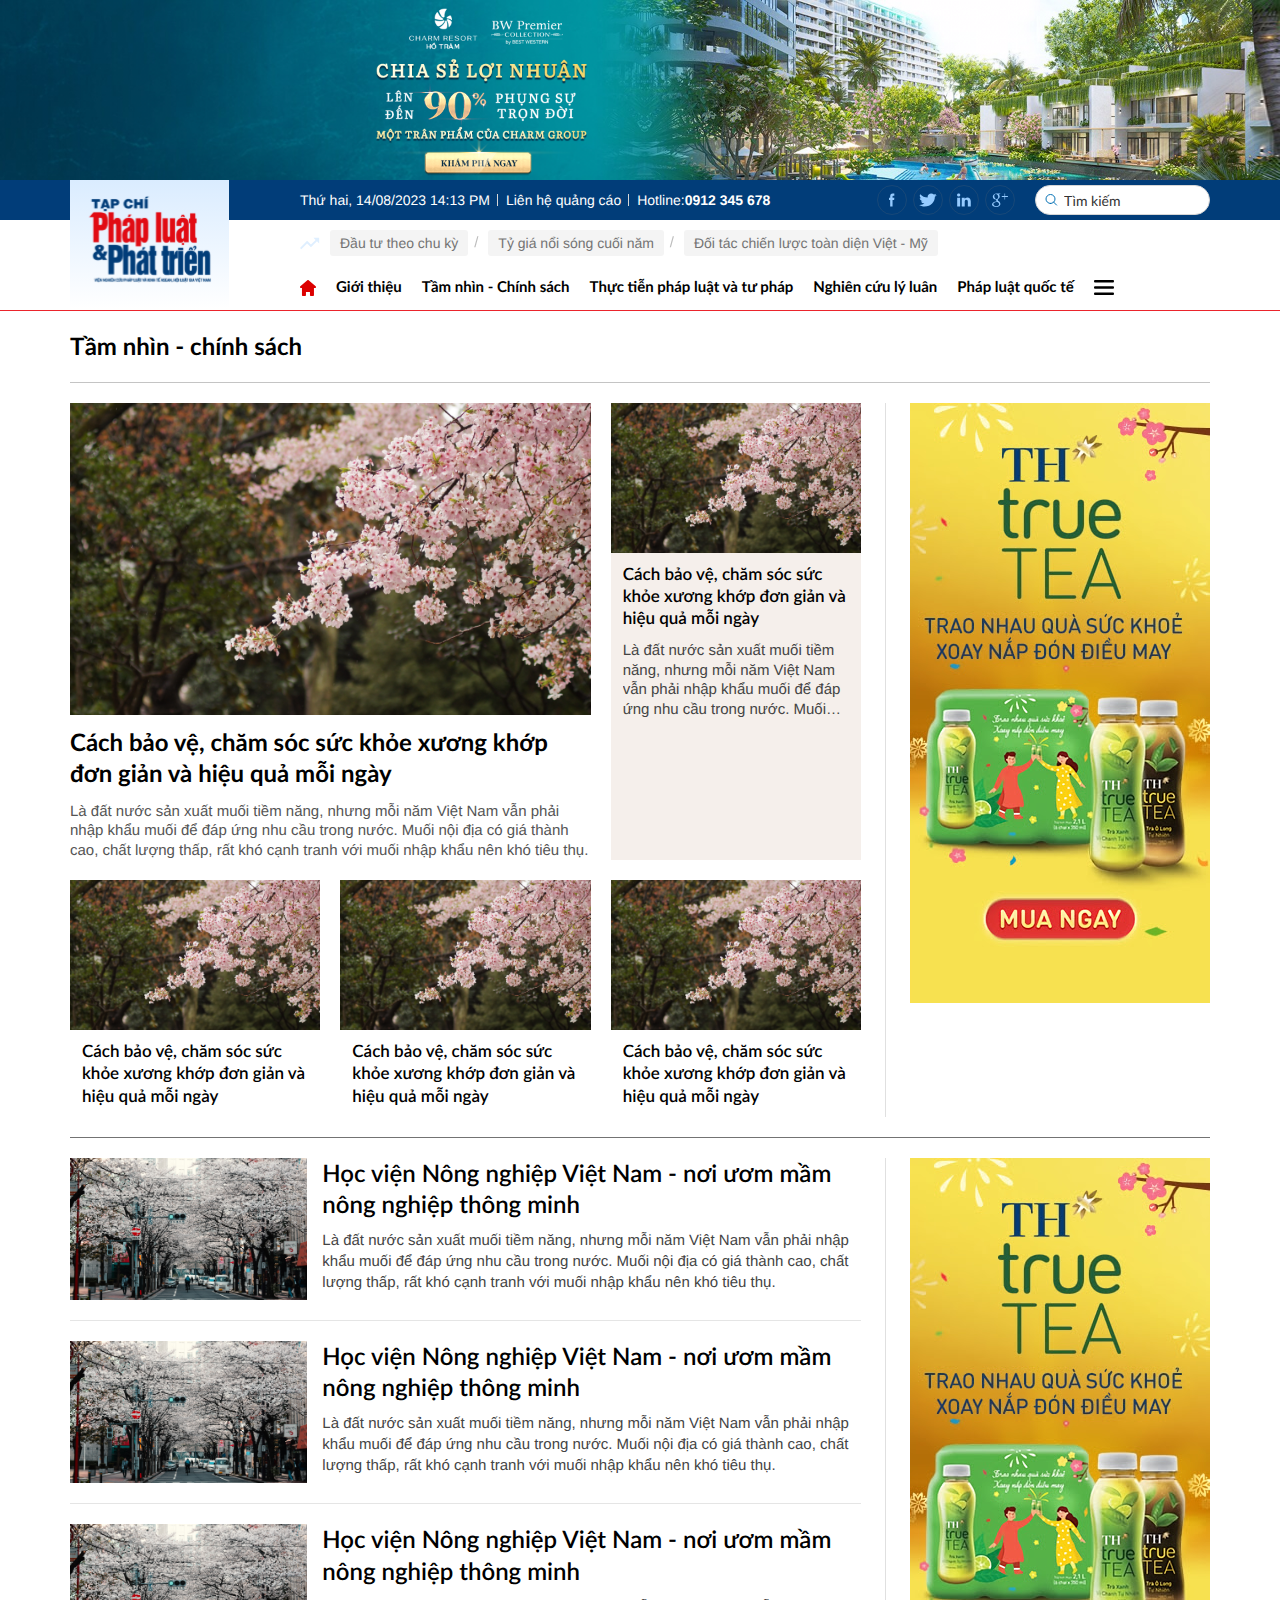
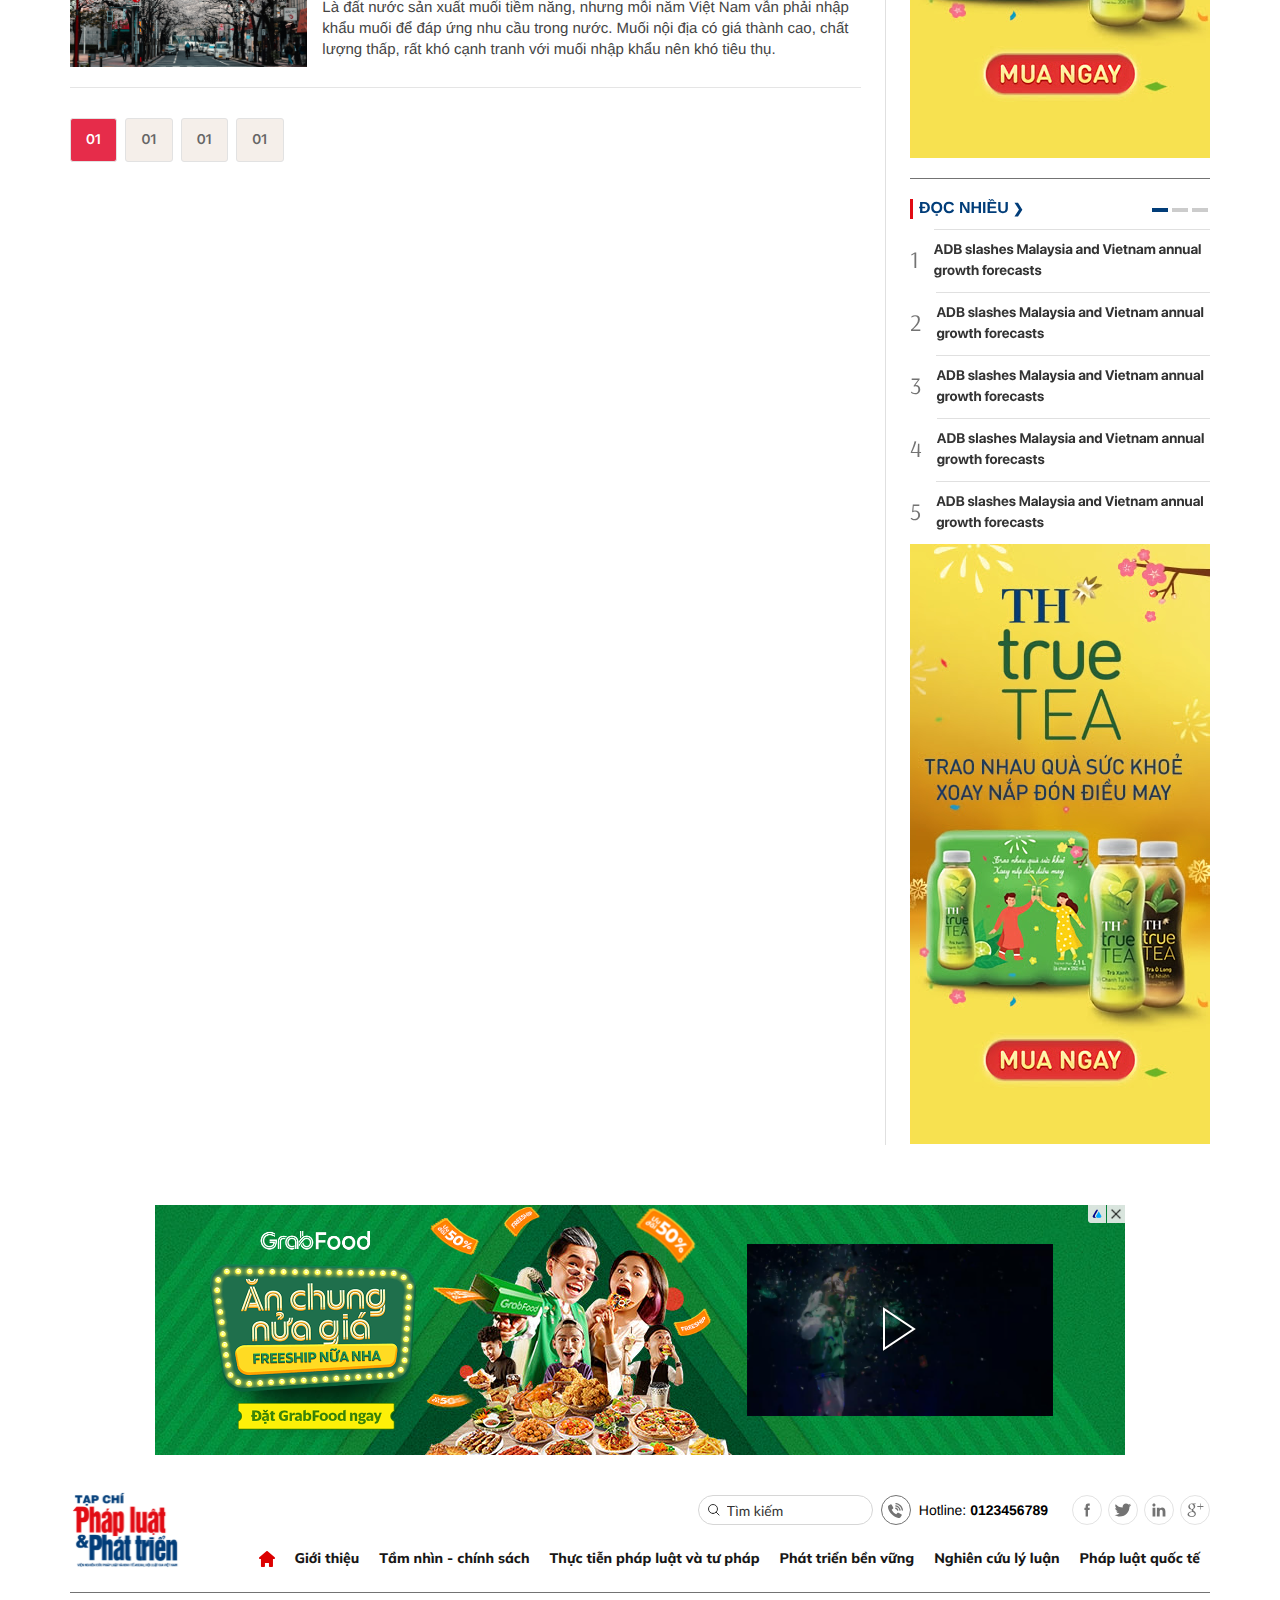
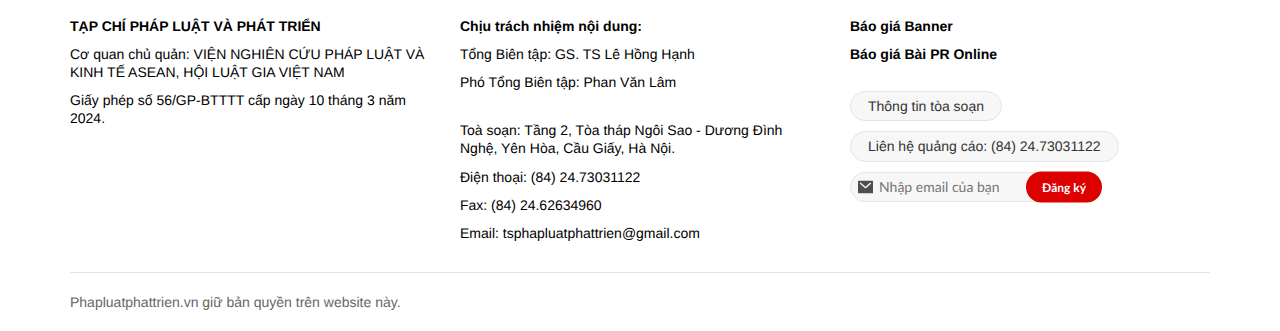
==== commit 5a9402d4: "12/7" ====
--- a/cate.html
+++ b/cate.html
@@ -111,7 +111,7 @@
                 <!-- top -->
                 <div class="header-top w-wrapper bg-blue-013">
                     <div
-                        class="header-top__container relative pl-270 w-1140 d-3xl-flex items-center justify-between"
+                        class="header-top__container relative pl-230 w-1140 d-3xl-flex items-center justify-between"
                     >
                         <!-- logo -->
                          <div class="logo">
@@ -197,7 +197,7 @@
                <!-- index -->
                 <div class="breadcrumb-primary w-wrapper relative pt-10">
                     <div
-                        class="breadcrumb-primary__container pl-270 w-1140 d-3xl-flex items-center"
+                        class="breadcrumb-primary__container pl-230 w-1140 d-3xl-flex items-center"
                     >
                         <div class="breadcrumb-primary__icon mr-10 flex-0">
                             <img src="./images/svg/index-cyan.svg" alt="" />
@@ -257,7 +257,7 @@
                 <!-- navbar -->
                 <nav class="w-wrapper navbar">
                     <ul
-                        class="navbar-wrapper pl-270 w-1140 d-3xl-flex items-center fw-700 fs-15"
+                        class="navbar-wrapper pl-230 w-1140 d-3xl-flex items-center fw-700 fs-15"
                     >
                         <li class="navbar-item">
                             <a href="#" class="">
--- a/css/style.css
+++ b/css/style.css
@@ -194,6 +194,7 @@
   line-height: 1.3;
   color: #000;
   background-color: #fff;
+  box-sizing: border-box;
 }
 body.hidden {
   overflow: hidden;
@@ -1547,6 +1548,7 @@
 }
 
 .social {
+  position: relative;
   gap: 6px;
 }
 .social-link {
@@ -1565,6 +1567,43 @@
 .social-link img {
   height: 14px;
   width: auto;
+}
+.social-more__icon {
+  flex-shrink: 0;
+  margin-left: 6px;
+  width: 30px;
+  height: 30px;
+  border-radius: 50%;
+  background-color: transparent;
+  border: 1px solid rgba(255, 255, 255, 0.2);
+  display: inline-flex;
+  align-items: center;
+  justify-content: center;
+}
+.social-more__icon:hover {
+  background-color: rgba(255, 255, 255, 0.1);
+}
+.social-more__icon img {
+  height: 4px;
+  width: auto;
+}
+.social-more__list {
+  position: absolute;
+  display: none;
+  top: 53px;
+  right: 0;
+  left: 0;
+  width: 100%;
+  z-index: 10;
+  padding: 10px 15px;
+  background-color: #013d79;
+  align-items: center;
+  flex-wrap: wrap;
+  justify-content: end;
+  gap: 6px;
+}
+.social-more__list.active {
+  display: flex;
 }
 
 .language {
@@ -1927,8 +1966,8 @@
   padding-left: 180px;
 }
 
-.pl-270 {
-  padding-left: 270px;
+.pl-230 {
+  padding-left: 230px;
 }
 
 .search-mb__icon {
@@ -2357,6 +2396,97 @@
   background-color: #e0e0e0;
   top: 0;
   right: -12px;
+}
+
+.newspaper {
+  position: relative;
+  overflow: hidden;
+  border: 1px solid #e5e5e5;
+  height: 600px;
+}
+.newspaper::before {
+  content: "";
+  background-image: linear-gradient(0deg, #AEE0F1 55.75%, rgba(255, 255, 255, 0) 86.17%);
+  position: absolute;
+  top: 0;
+  left: 0;
+  right: 0;
+  bottom: 0;
+  z-index: 2;
+}
+.newspaper-content {
+  position: absolute;
+  bottom: 10%;
+  left: 0;
+  width: 100%;
+  text-align: center;
+  padding: 20px;
+  z-index: 10;
+}
+.newspaper-heading {
+  color: #EB242C;
+}
+.newspaper-logo-nn img {
+  margin: auto;
+  width: auto;
+  height: 100px;
+}
+.newspaper-bg {
+  width: 100%;
+  height: auto;
+}
+.newspaper .doted {
+  margin: 3rem auto;
+  max-width: 200px;
+  border-bottom: 2px dashed #152764;
+}
+.newspaper .hotline-icon {
+  width: 2rem;
+  height: 2rem;
+  background-color: #fff;
+  border-radius: 50%;
+}
+.newspaper-register-email {
+  max-width: 240px;
+  margin: auto;
+}
+.newspaper .register-email__input {
+  background-color: #f7f7f7;
+}
+.newspaper .register-email__group {
+  position: relative;
+}
+.newspaper .register-email__icon {
+  position: absolute;
+  left: 0.5rem;
+  top: 50%;
+  transform: translateY(-50%);
+  display: flex;
+  align-items: center;
+  justify-content: center;
+}
+.newspaper .register-email__input {
+  border: 1px solid #e5e5e5;
+  height: 1.875rem;
+  border-radius: 999px;
+  width: 100%;
+  padding: 8px 80px 8px 28px;
+  font-size: 0.875rem;
+}
+.newspaper .register-email__input:focus {
+  border-color: #152764;
+}
+.newspaper .register-email__btn {
+  background-color: #eb242c;
+  color: #fff;
+  border-radius: 999px;
+  padding: 0.5rem 1rem;
+  position: absolute;
+  right: 0;
+  top: 50%;
+  transform: translateY(-50%);
+  font-size: 0.75rem;
+  cursor: pointer;
 }
 
 .category-container {
@@ -2479,6 +2609,10 @@
 .newspaper-title {
   max-width: 800px;
 }
+.newspaper-cate-primary .inner {
+  border: 1px solid #F8F4F0;
+  padding: 20px 50px;
+}
 .newspaper-cate-primary .article:first-child {
   padding-top: 0;
 }
@@ -2760,6 +2894,33 @@
 .realted-news .article:first-child {
   padding-top: 0;
 }
+.newspaper-detail-primary .detail-content {
+  max-width: 900px;
+  margin-left: 30px;
+  border: 1px solid #F8F4F0;
+  padding: 40px 50px;
+  box-sizing: border-box;
+}
+.newspaper-detail-primary .download-primary .download-link,
+.newspaper-detail-primary .download-secondary .download-link {
+  border-radius: 10px;
+  display: inline-flex;
+}
+.newspaper-detail-primary .download-primary .download-link:hover,
+.newspaper-detail-primary .download-secondary .download-link:hover {
+  color: #fff;
+}
+.newspaper-detail-primary .download-secondary {
+  display: flex;
+  justify-content: center;
+  transform: translateY(20px);
+  margin-top: -30px;
+}
+
+.newspaper-detail-secondary {
+  max-width: 840px;
+}
+
 #back-top {
   position: fixed;
   right: 1rem;
@@ -2960,6 +3121,12 @@
   .detail-title {
     padding-left: 80px;
   }
+
+  .newspaper-detail-primary .download-primary {
+    display: flex;
+    justify-content: center;
+    margin: 20px 0 0;
+  }
 }
 @media (max-width: 992px) {
   .navbar-wrapper {
@@ -3086,6 +3253,11 @@
     width: 100%;
   }
 
+  .newspaper-cate-primary .inner {
+    border: 0;
+    padding: 0;
+  }
+
   .detail-primary__container {
     display: block;
   }
@@ -3107,6 +3279,27 @@
     padding-left: 0;
     width: 100%;
     max-width: 100%;
+  }
+
+  .newspaper-detail-primary {
+    padding: 0;
+  }
+  .newspaper-detail-primary .detail-content {
+    max-width: 100%;
+    margin-left: 0;
+    padding: 20px;
+  }
+  .newspaper-detail-primary .download-secondary {
+    display: flex;
+    justify-content: center;
+    transform: translateY(0);
+    margin-top: 0;
+    margin-bottom: 20px;
+  }
+
+  .newspaper-detail-secondary {
+    max-width: 100%;
+    padding: 0;
   }
 
   .footer-top {
@@ -3560,6 +3753,15 @@
   .realted-news .time-public {
     display: none;
   }
+
+  .newspaper-title--2 {
+    border-bottom: 0;
+  }
+
+  .newspaper-detail-primary .detail-content {
+    border: 0;
+    padding: 0;
+  }
 }
 
 /*# sourceMappingURL=style.css.map */
